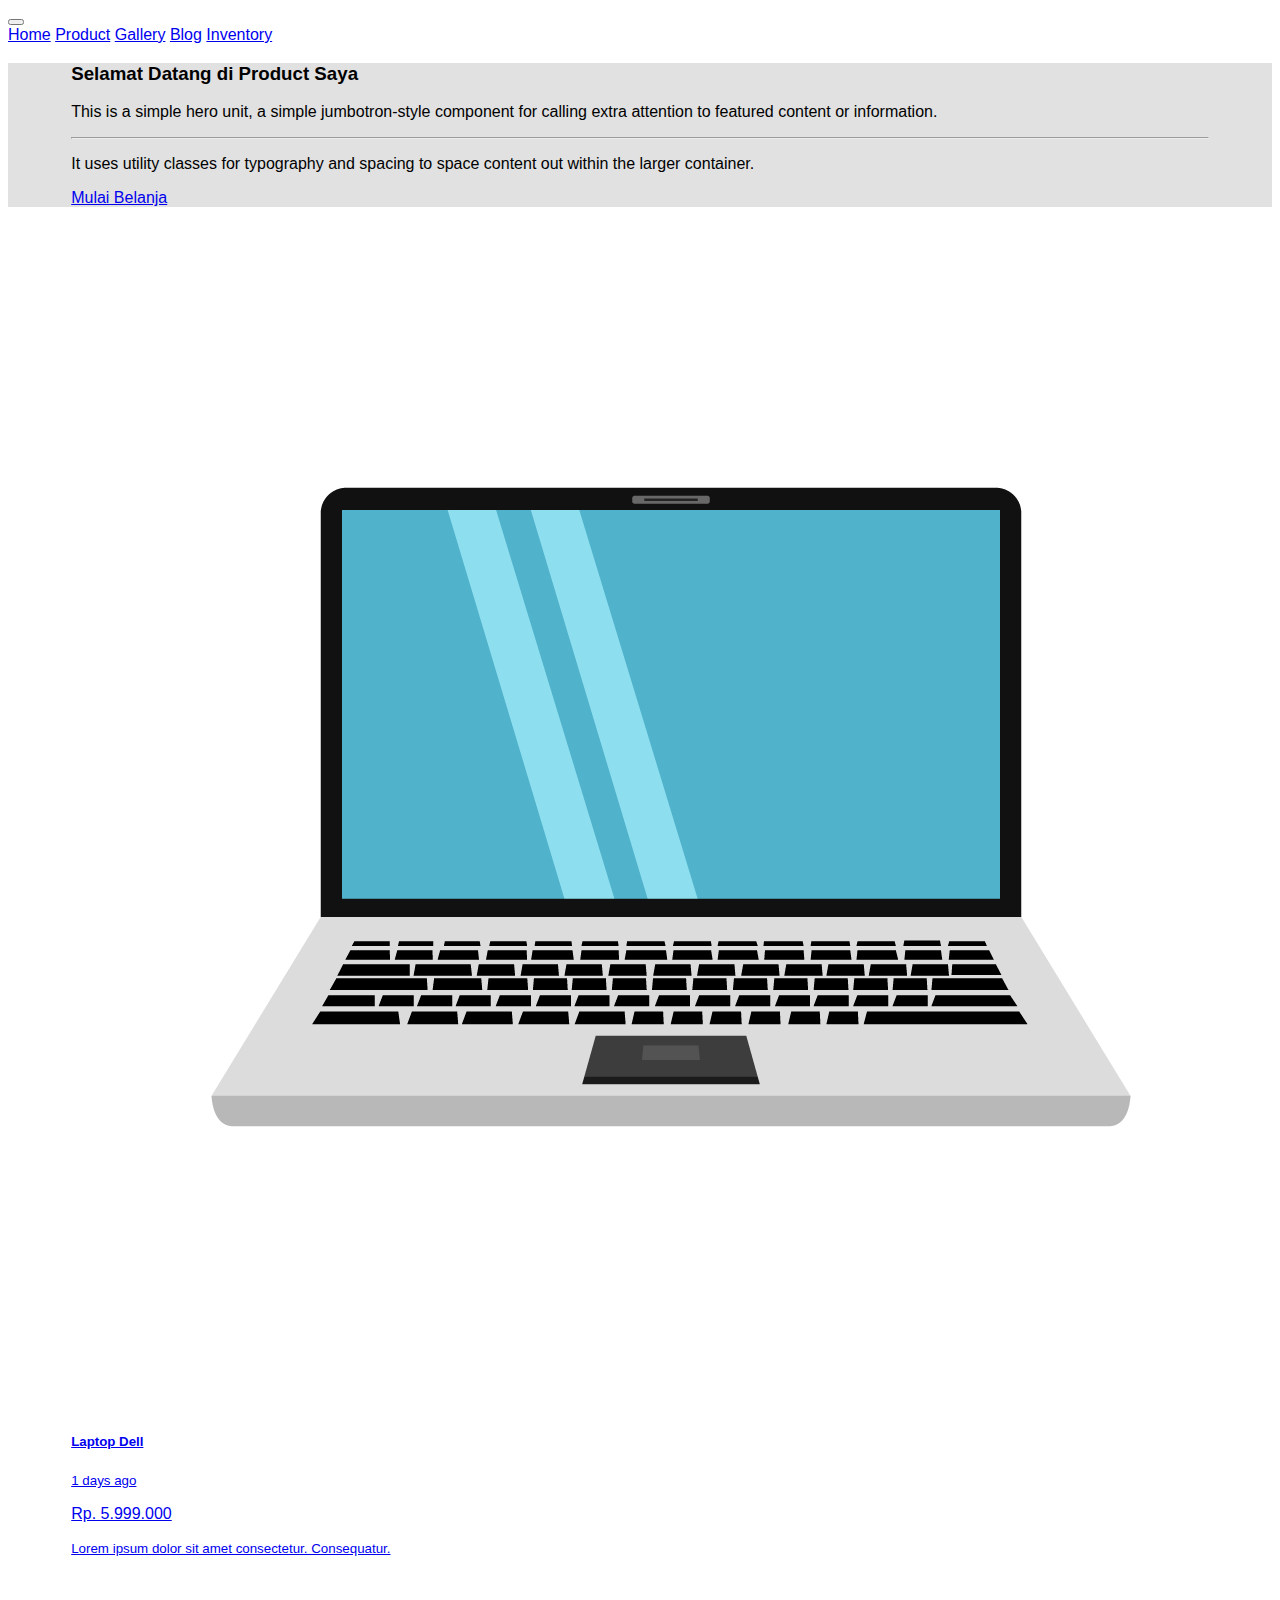
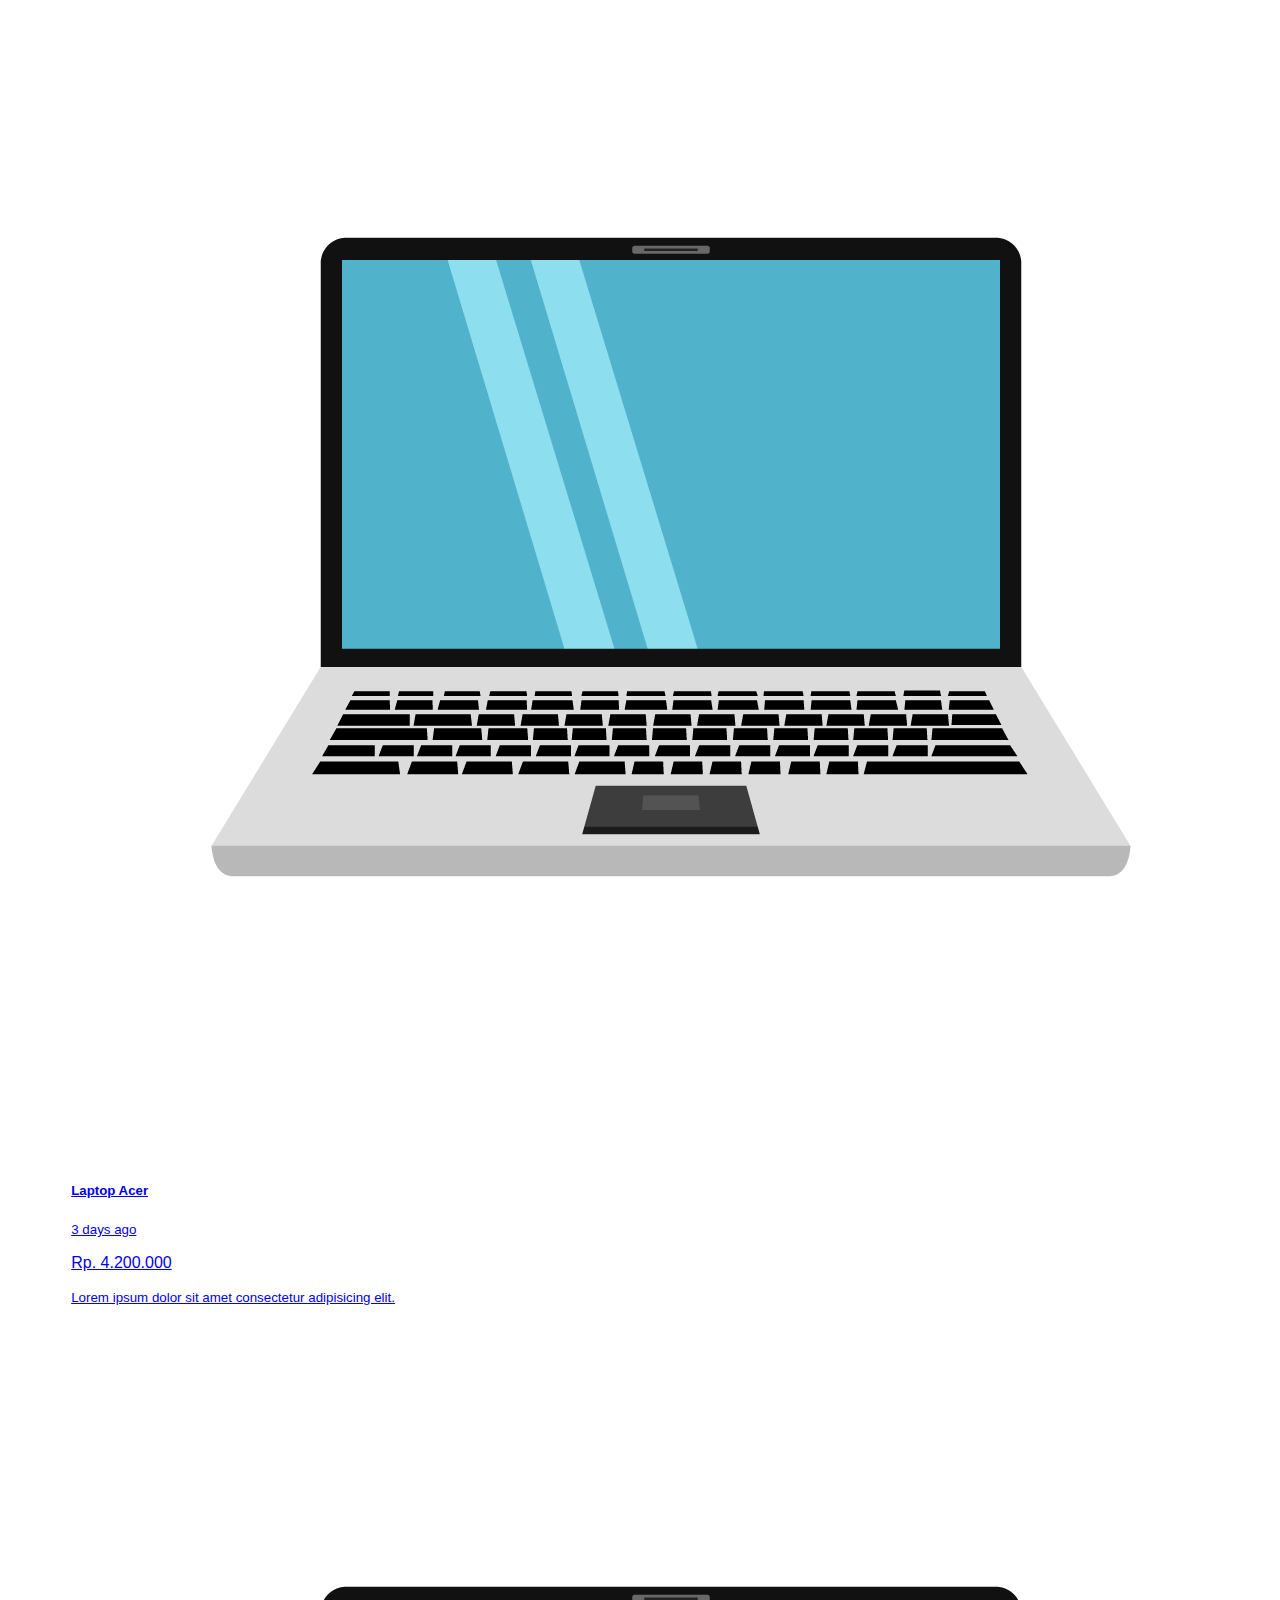
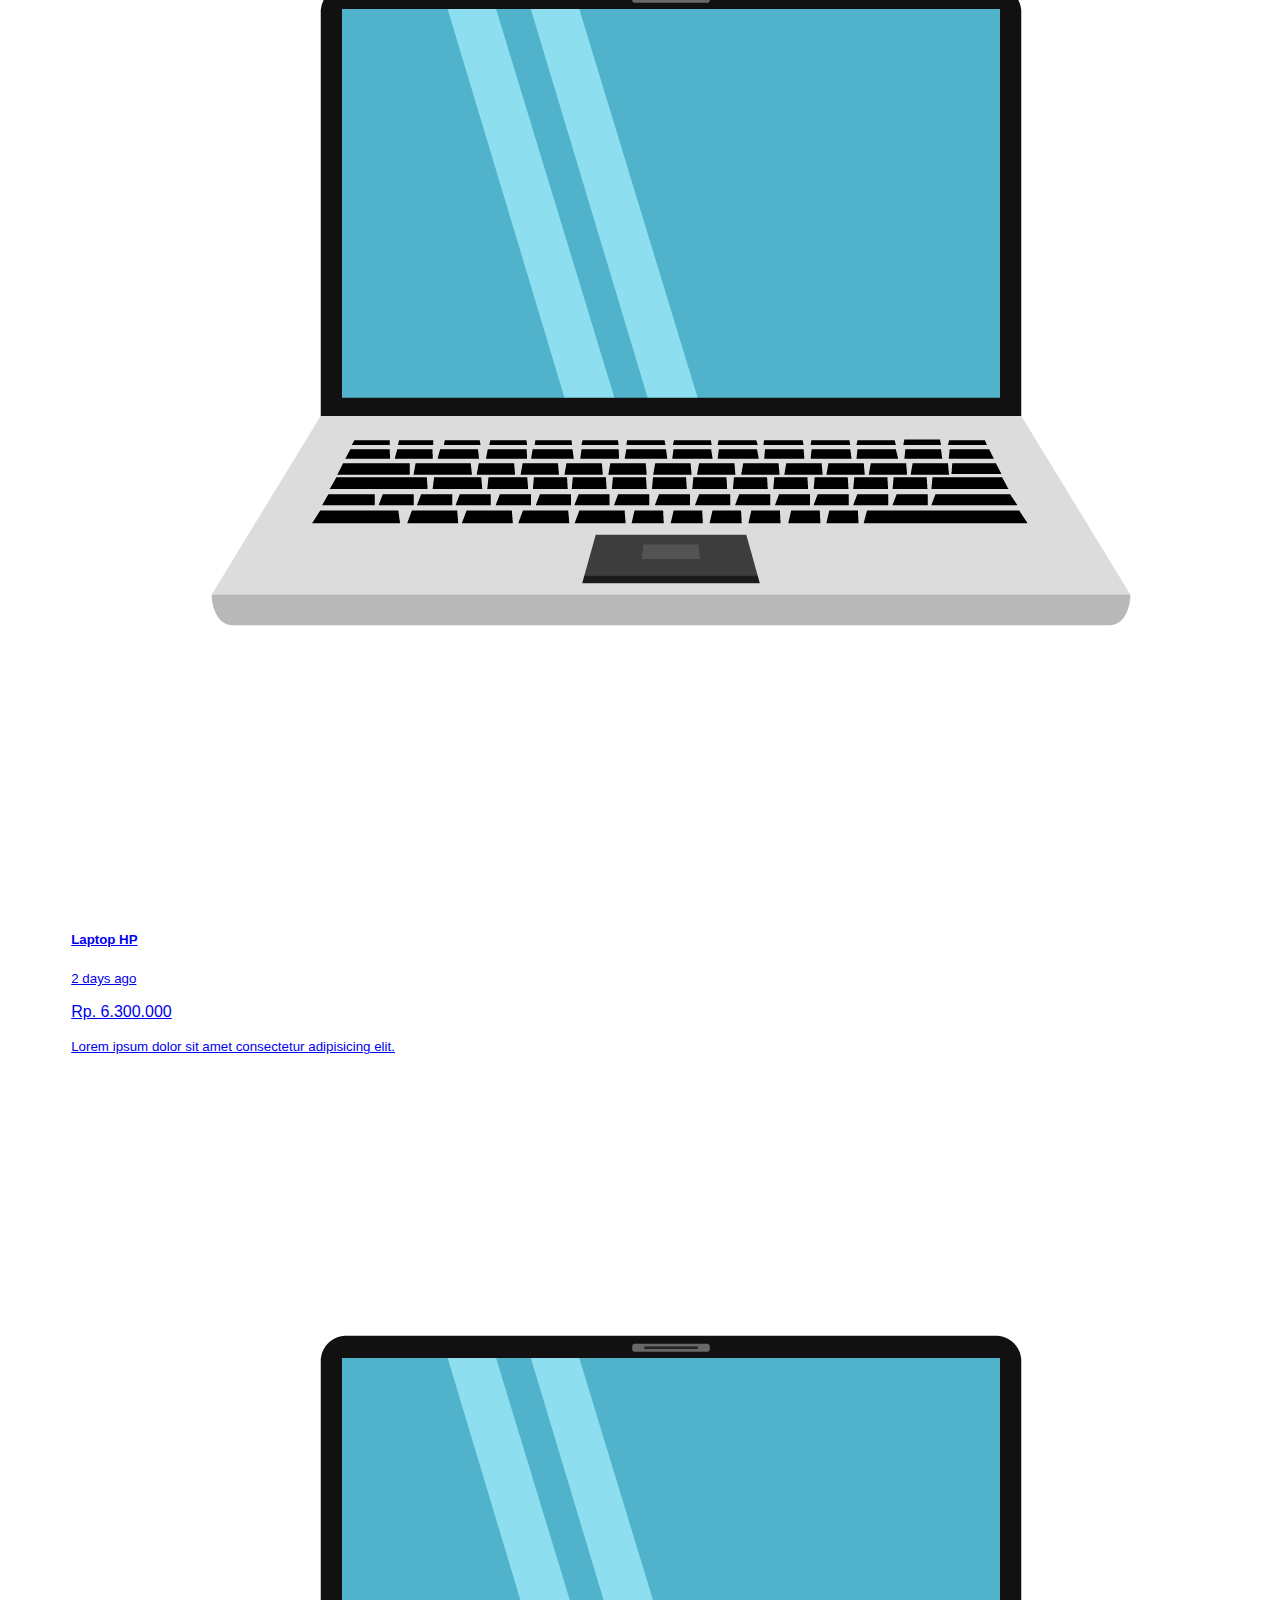
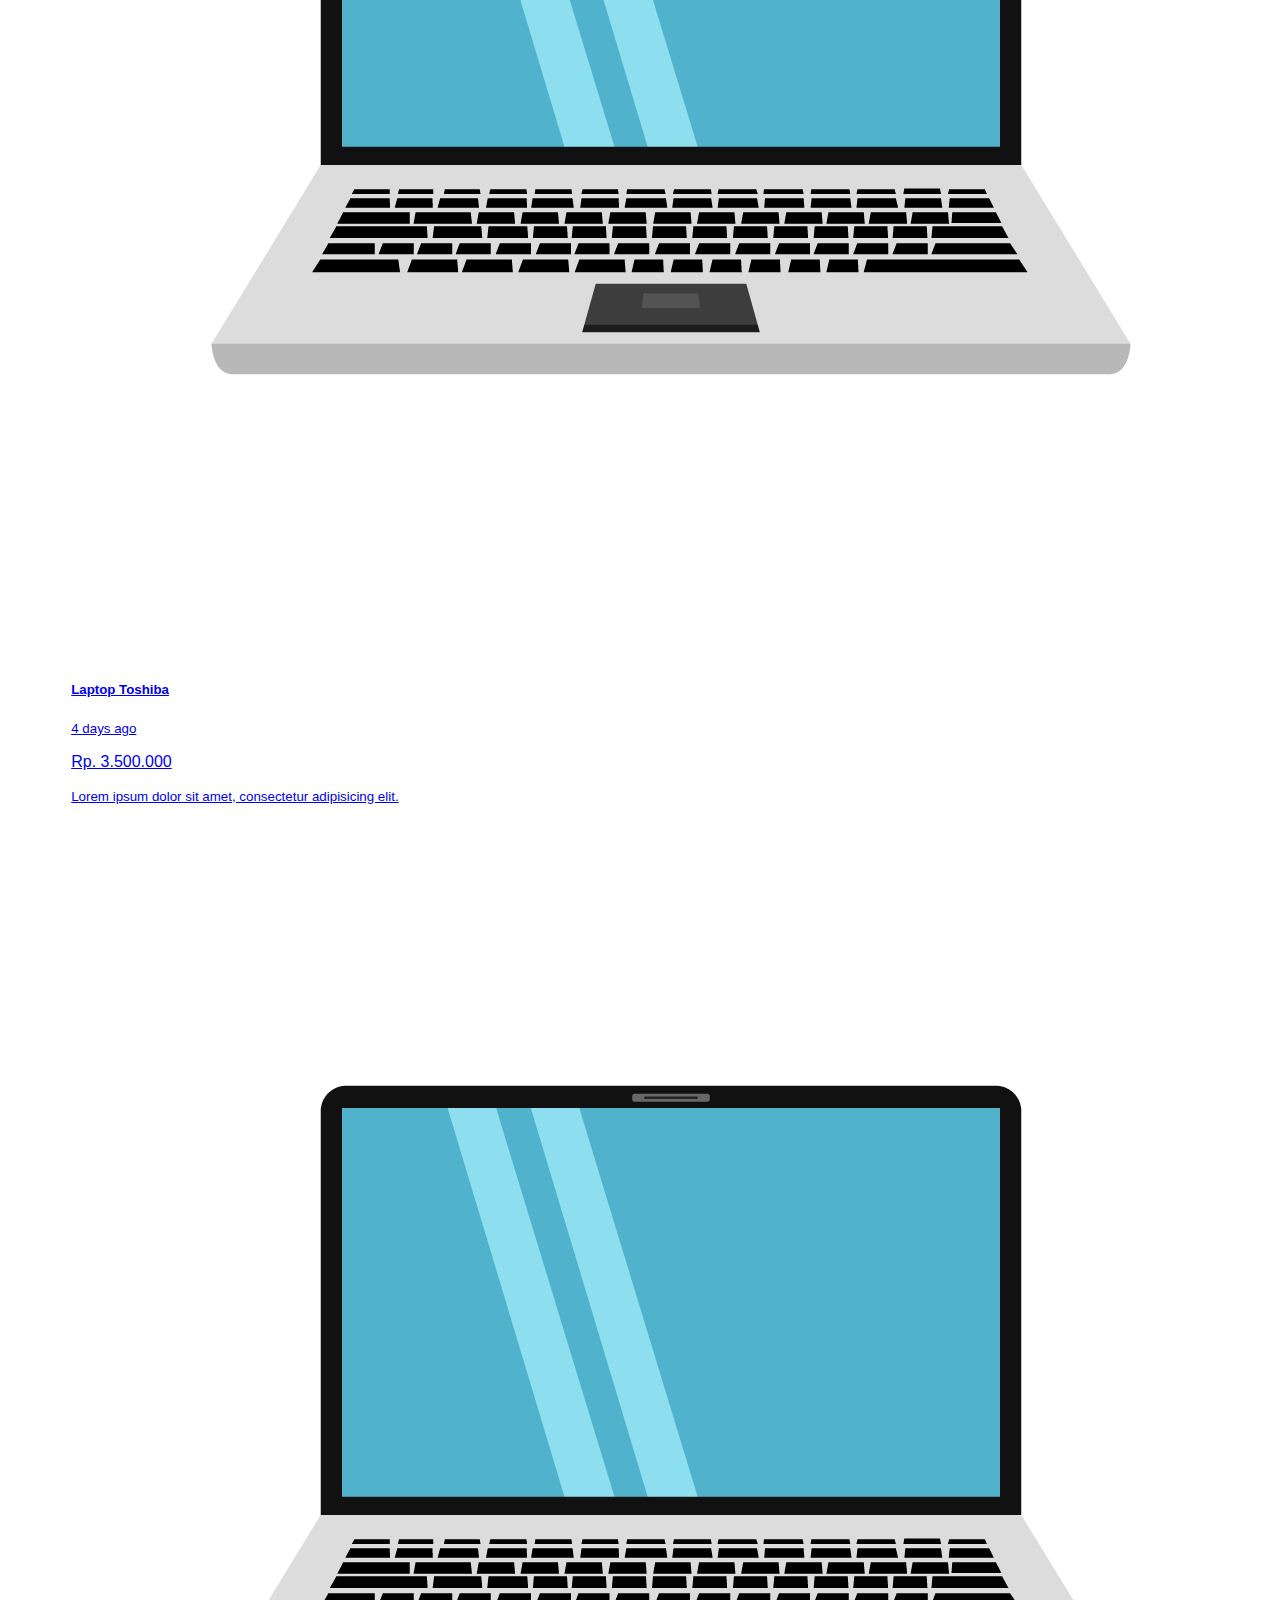
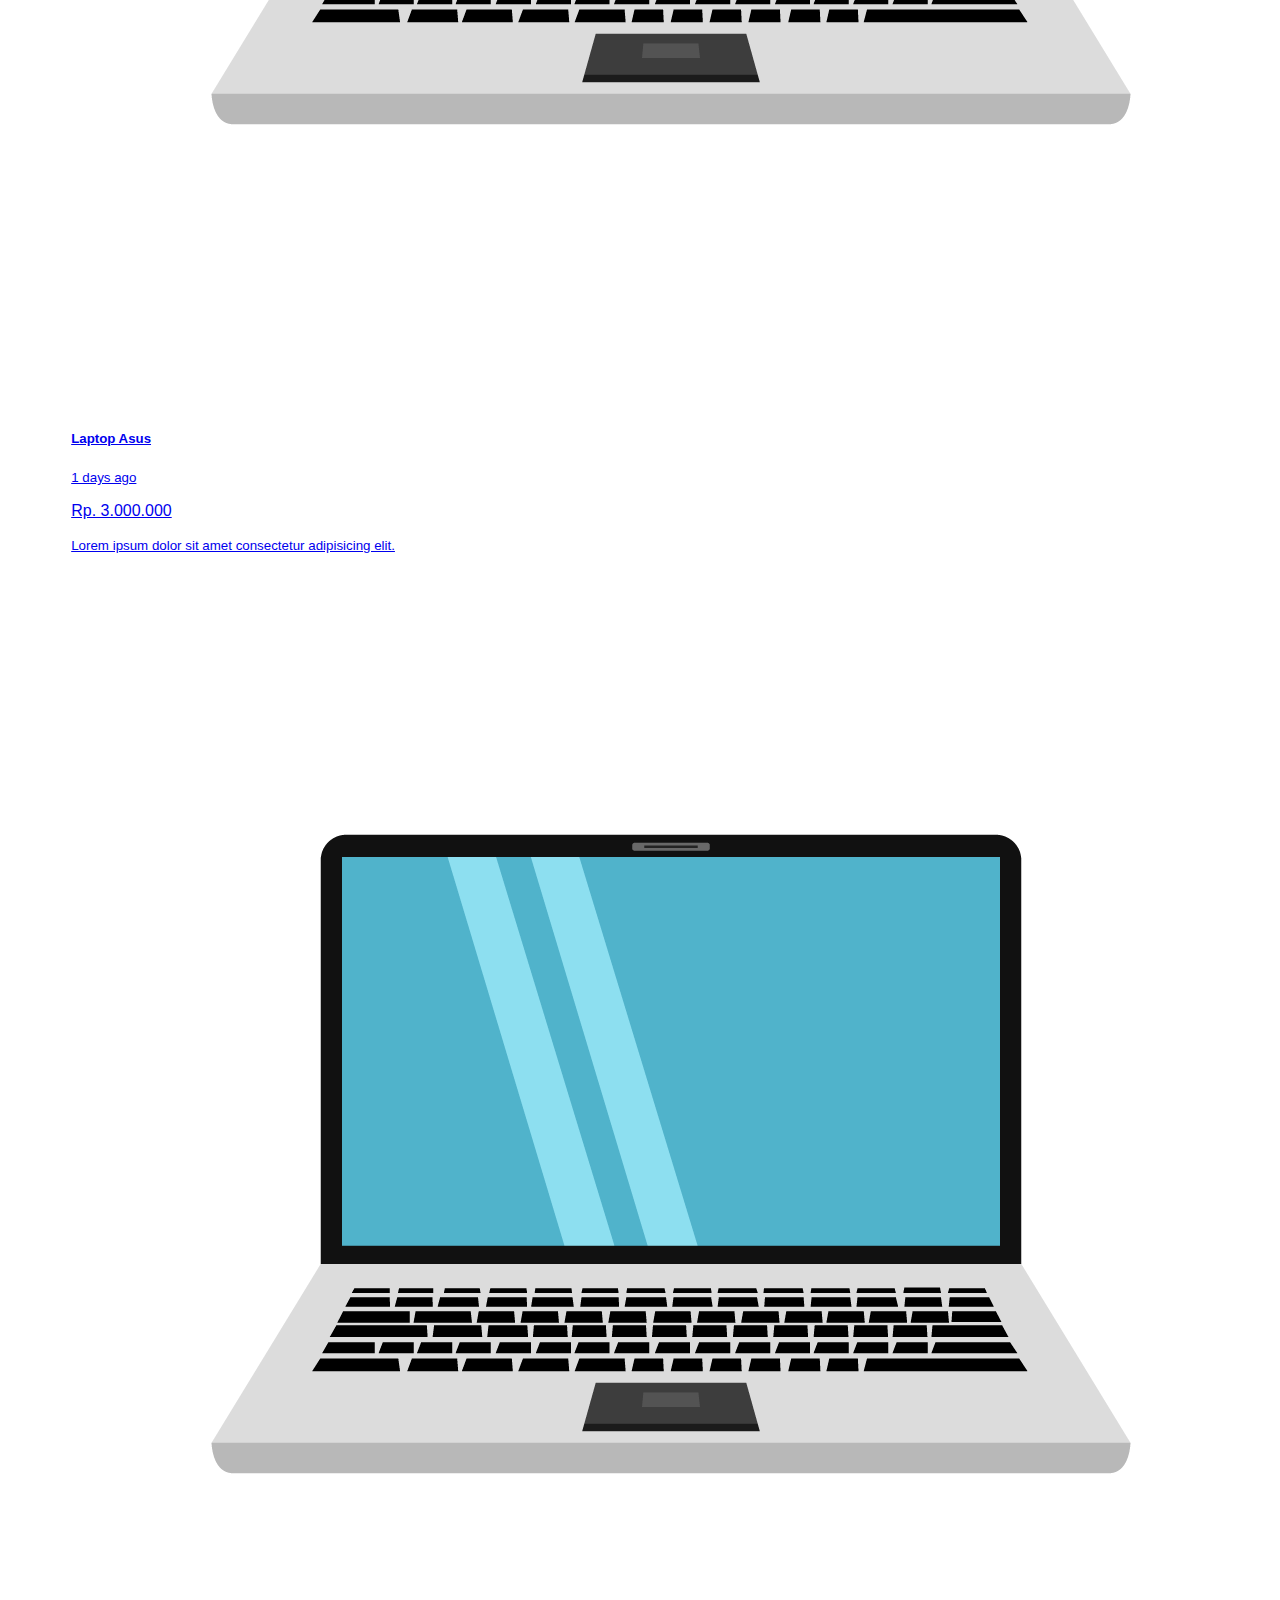
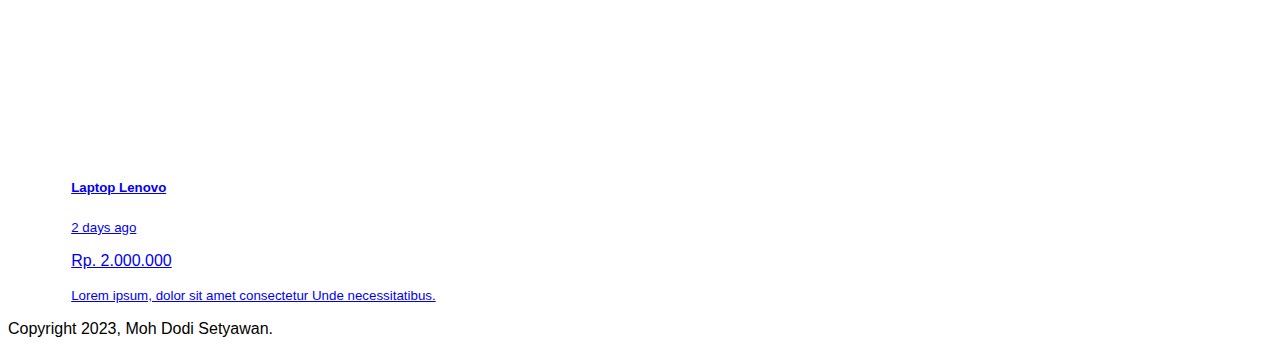
==== Product/product.html @ e1ab48ad "commit awal" ====
<!doctype html>
<html lang="en">
<head>
<meta charset="utf-8">
<meta name="viewport" content="width=device-width, initial-scale=1">

<style>
    body section{
        padding-left: 5%;
        padding-right: 5%;
    }
    section {
        min-height: 350px;
    }
    
</style>

<title>Product</title>
<link href="https://cdn.jsdelivr.net/npm/bootstrap@5.3.0-alpha1/dist/css/bootstrap.min.css" rel="stylesheet" integrity="sha384-GLhlTQ8iRABdZLl6O3oVMWSktQOp6b7In1Zl3/Jr59b6EGGoI1aFkw7cmDA6j6gD" crossorigin="anonymous">
</head>
<body class="mt-5" style="font-family: Arial, Helvetica, sans-serif;">

    <nav class="navbar fixed-top navbar-expand-lg navbar-dark bg-dark">
        <div class="container">
            <button class="navbar-toggler" type="button" data-bs-toggle="collapse" data-bs-target="#navbarNavAltMarkup" aria-controls="navbarNavAltMarkup" aria-expanded="false" aria-label="Toggle navigation">
            <span class="navbar-toggler-icon"></span>
            </button>
            <div class="collapse navbar-collapse" id="navbarNavAltMarkup">
            <div class="navbar-nav">
                <a class="nav-link" href="../index.html">Home</a>
                <a class="navbar-brand" href="#">Product</a>
                <a class="nav-link" href="#">Gallery</a>
                <a class="nav-link" href="#">Blog</a>
                <a class="nav-link" href="#">Inventory</a>
            </div>
            </div>
        </div>
    </nav> 
    

    <div class="jumbotron text-center pt-5 pb-5" style="background-color: rgb(225, 225, 225); padding-left: 5%; padding-right: 5%;">
        <h3 class="display-5">Selamat Datang di Product Saya</h3>
        <p class="lead">This is a simple hero unit, a simple jumbotron-style component for calling extra attention to featured content or information.</p>
        <hr class="my-3">
        <p>It uses utility classes for typography and spacing to space content out within the larger container.</p>
        <a class="btn btn-dark btn-lg" href="#product" role="button">Mulai Belanja</a>
    </div>


    <section id="product" class="product bg-secondary pb-4 pt-5">
        <div class="row mb-4">
            <div class="col-md">
                <div class="card">
                    <img src="../img/thumbs/1.png" class="card-img-top" alt="...">
                    <div class="card-body bg-info">
                        <a href="#" class="list-group-item list-group-item-action active">
                            <div class="d-flex w-100 justify-content-between">
                              <h5 class="mb-1">Laptop Dell</h5>
                              <small>1 days ago</small>
                            </div>
                            <p class="mb-1">Rp. 5.999.000</p>
                            <small>Lorem ipsum dolor sit amet consectetur. Consequatur.</small>
                        </a>
                    </div>
                </div>
            </div>
            <div class="col-md">
                <div class="card">
                    <img src="../img/thumbs/1.png" class="card-img-top" alt="...">
                    <div class="card-body bg-info">
                        <a href="#" class="list-group-item list-group-item-action active">
                            <div class="d-flex w-100 justify-content-between">
                              <h5 class="mb-1">Laptop Acer</h5>
                              <small>3 days ago</small>
                            </div>
                            <p class="mb-1">Rp. 4.200.000</p>
                            <small>Lorem ipsum dolor sit amet consectetur adipisicing elit.</small>
                        </a>
                    </div>
                </div>
            </div>
            <div class="col-md">
                <div class="card">
                    <img src="../img/thumbs/1.png" class="card-img-top" alt="...">
                    <div class="card-body bg-info">
                        <a href="#" class="list-group-item list-group-item-action active">
                            <div class="d-flex w-100 justify-content-between">
                              <h5 class="mb-1">Laptop HP</h5>
                              <small>2 days ago</small>
                            </div>
                            <p class="mb-1">Rp. 6.300.000</p>
                            <small>Lorem ipsum dolor sit amet consectetur adipisicing elit.</small>
                        </a>
                    </div>
                </div>
            </div>
        </div>


        <div class="row mb-4">
            <div class="col-md">
                <div class="card">
                    <img src="../img/thumbs/1.png" class="card-img-top" alt="...">
                    <div class="card-body bg-info">
                        <a href="#" class="list-group-item list-group-item-action active">
                            <div class="d-flex w-100 justify-content-between">
                              <h5 class="mb-1">Laptop Toshiba</h5>
                              <small>4 days ago</small>
                            </div>
                            <p class="mb-1">Rp. 3.500.000</p>
                            <small>Lorem ipsum dolor sit amet, consectetur adipisicing elit.</small>
                        </a>
                    </div>
                </div>
            </div>
            <div class="col-md">
                <div class="card">
                    <img src="../img/thumbs/1.png" class="card-img-top" alt="...">
                    <div class="card-body bg-info">
                        <a href="#" class="list-group-item list-group-item-action active">
                            <div class="d-flex w-100 justify-content-between">
                              <h5 class="mb-1">Laptop Asus</h5>
                              <small>1 days ago</small>
                            </div>
                            <p class="mb-1">Rp. 3.000.000</p>
                            <small>Lorem ipsum dolor sit amet consectetur adipisicing elit.</small>
                        </a>
                    </div>
                </div>
            </div>
            <div class="col-md">
                <div class="card">
                    <img src="../img/thumbs/1.png" class="card-img-top" alt="...">
                    <div class="card-body bg-info">
                        <a href="#" class="list-group-item list-group-item-action active">
                            <div class="d-flex w-100 justify-content-between">
                              <h5 class="mb-1">Laptop Lenovo</h5>
                              <small>2 days ago</small>
                            </div>
                            <p class="mb-1">Rp. 2.000.000</p>
                            <small>Lorem ipsum, dolor sit amet consectetur Unde necessitatibus.</small>
                        </a>
                    </div>
                </div>
            </div>
        </div>

        </div>
    </section>


    <footer class="bg-dark text-white">
        <div class="container" style="width: auto;" >
            <div class="row pt-3">
                <div class="col text-center">
                    <p>Copyright 2023, Moh Dodi Setyawan.</p>
                </div>
            </div>
        </div>
    </footer>
    



    <script src="https://cdn.jsdelivr.net/npm/bootstrap@5.3.0-alpha1/dist/js/bootstrap.bundle.min.js" integrity="sha384-w76AqPfDkMBDXo30jS1Sgez6pr3x5MlQ1ZAGC+nuZB+EYdgRZgiwxhTBTkF7CXvN" crossorigin="anonymous"></script>
    <script src="https://cdn.jsdelivr.net/npm/@popperjs/core@2.11.6/dist/umd/popper.min.js" integrity="sha384-oBqDVmMz9ATKxIep9tiCxS/Z9fNfEXiDAYTujMAeBAsjFuCZSmKbSSUnQlmh/jp3" crossorigin="anonymous"></script>
    <script src="https://cdn.jsdelivr.net/npm/bootstrap@5.3.0-alpha1/dist/js/bootstrap.min.js" integrity="sha384-mQ93GR66B00ZXjt0YO5KlohRA5SY2XofN4zfuZxLkoj1gXtW8ANNCe9d5Y3eG5eD" crossorigin="anonymous"></script>

</body>
</html>
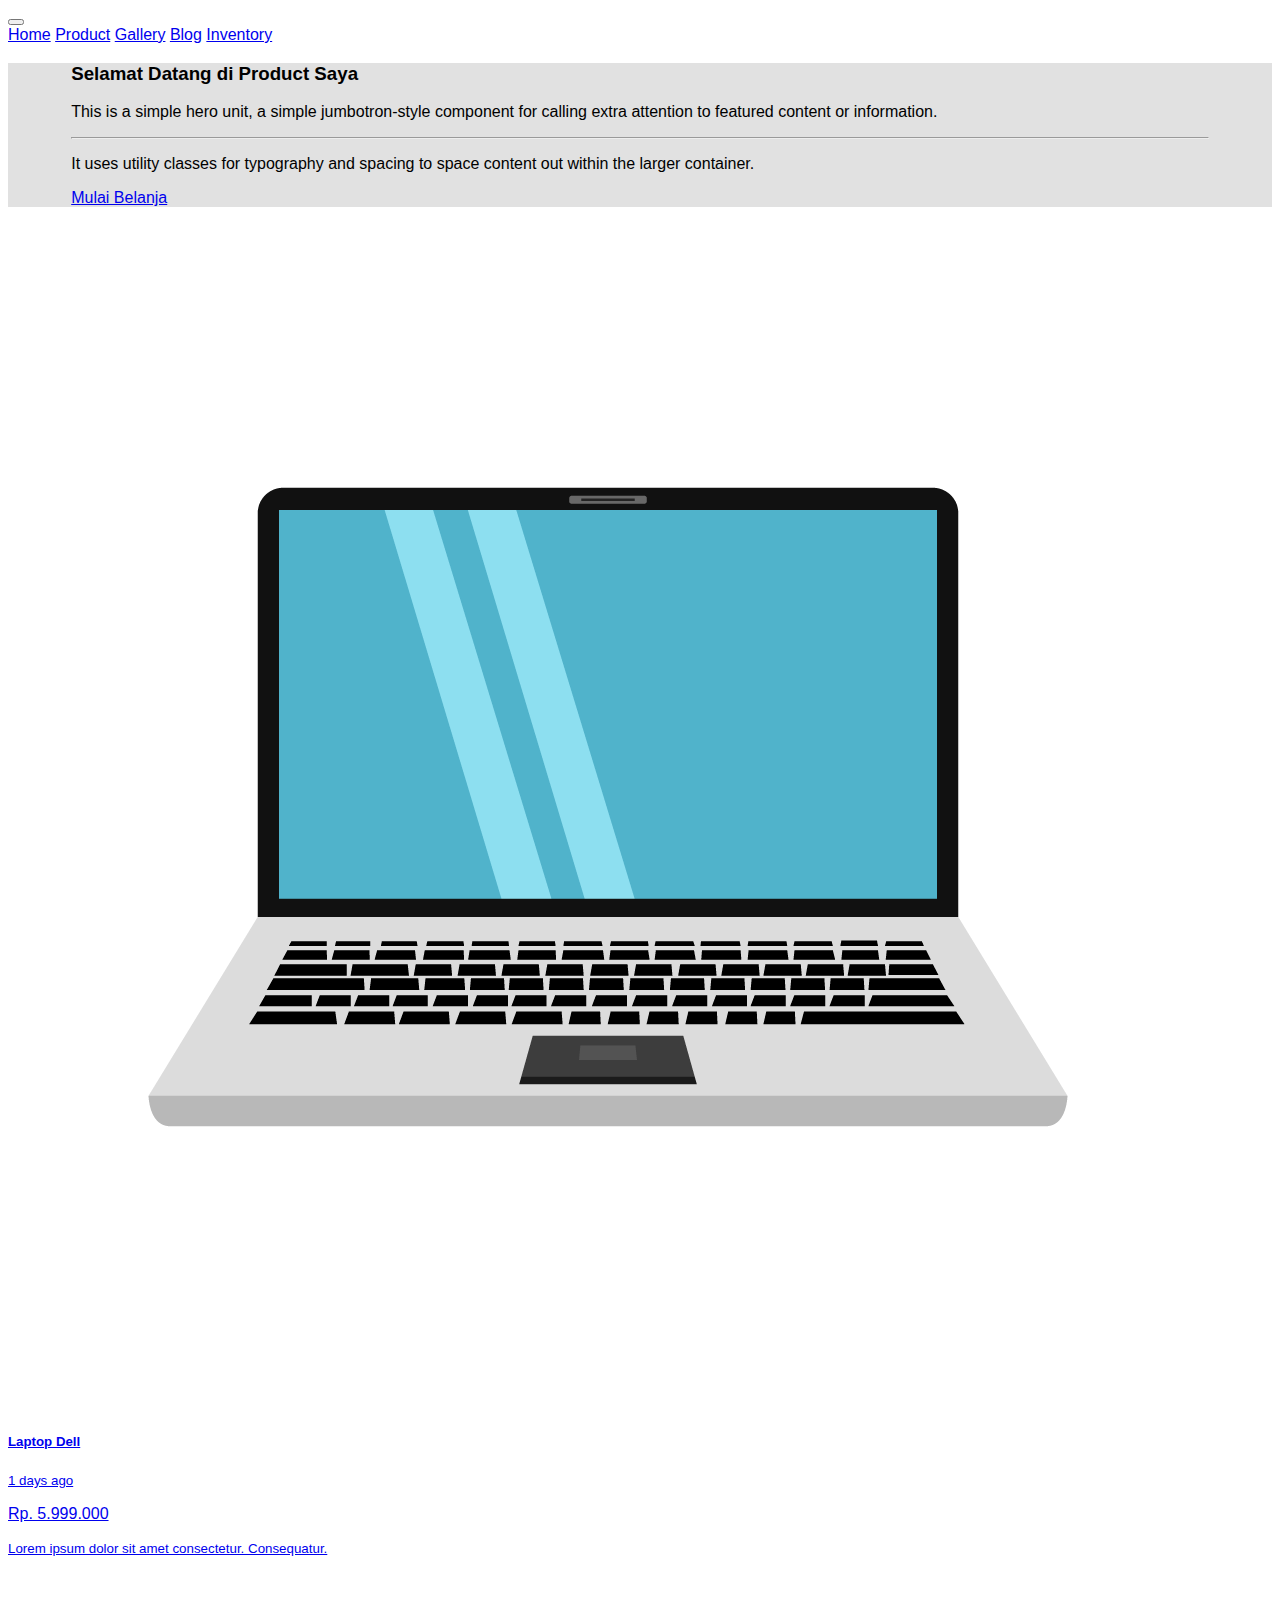
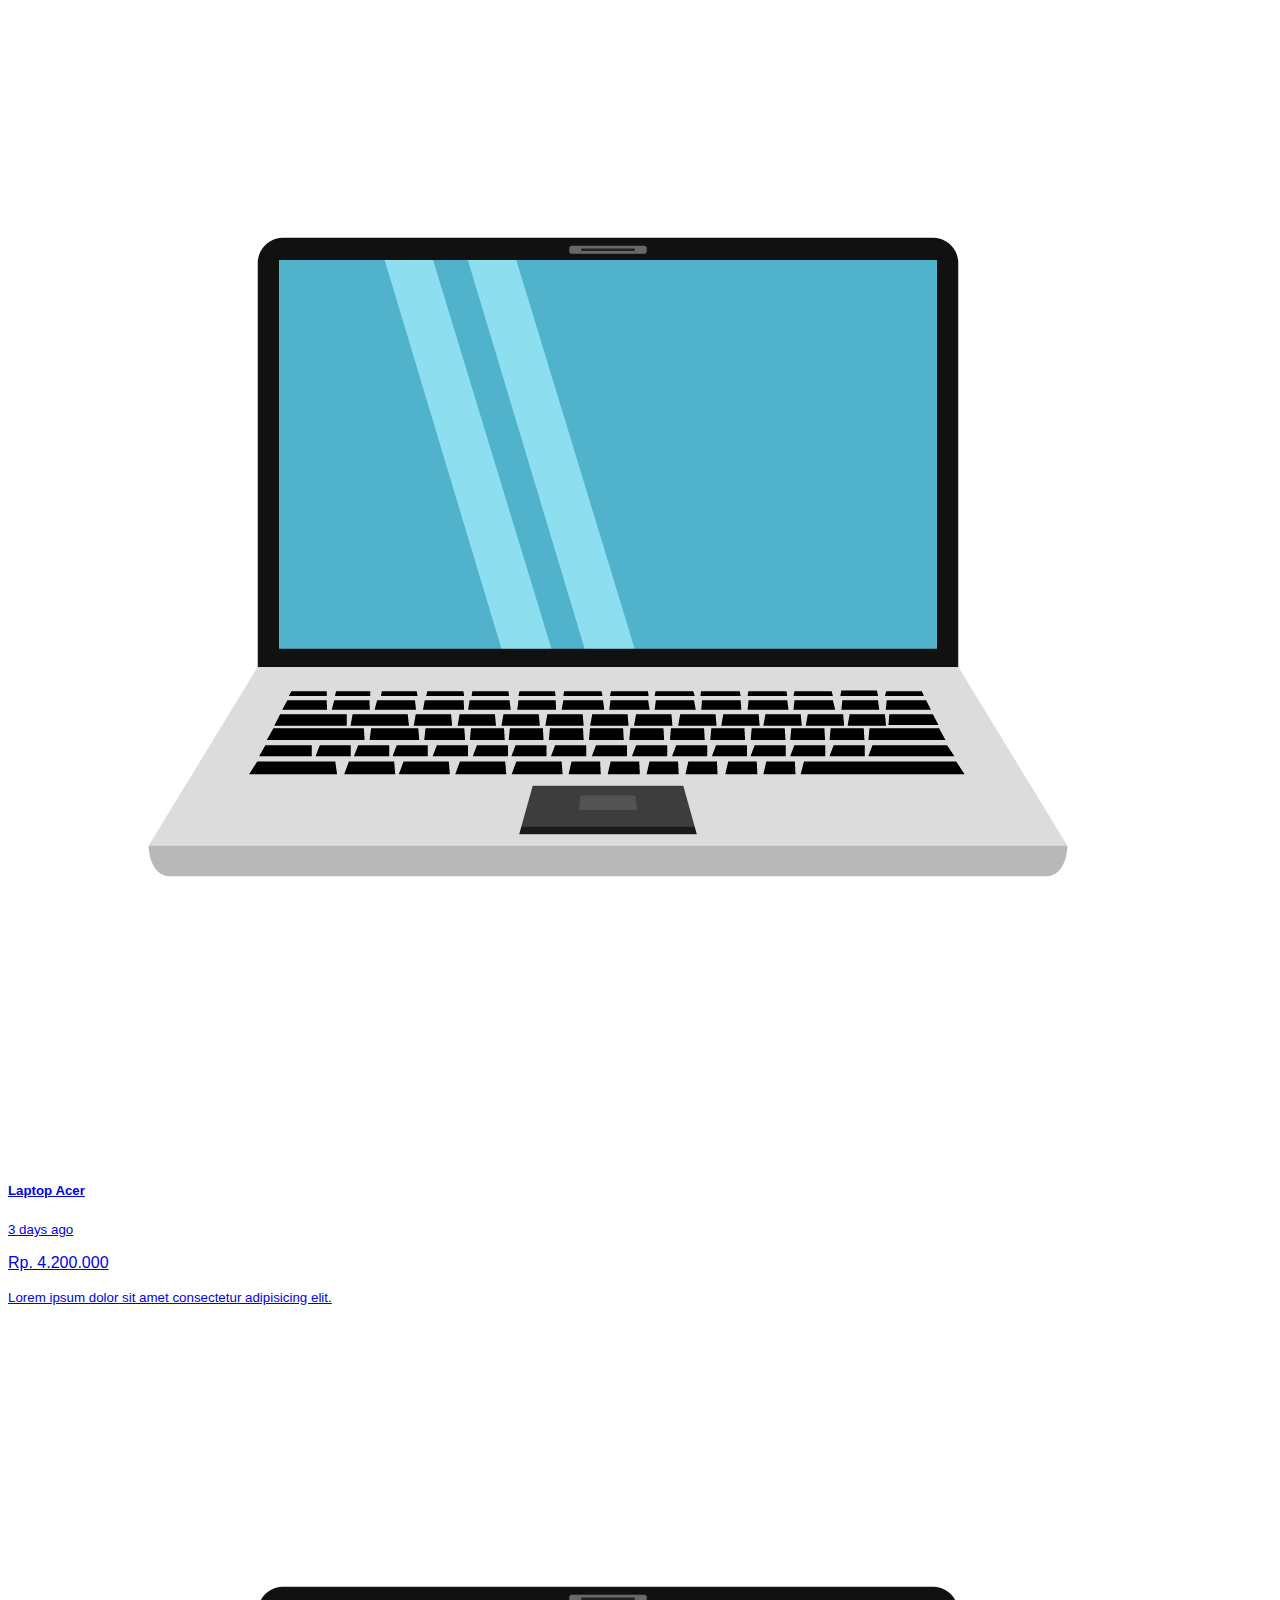
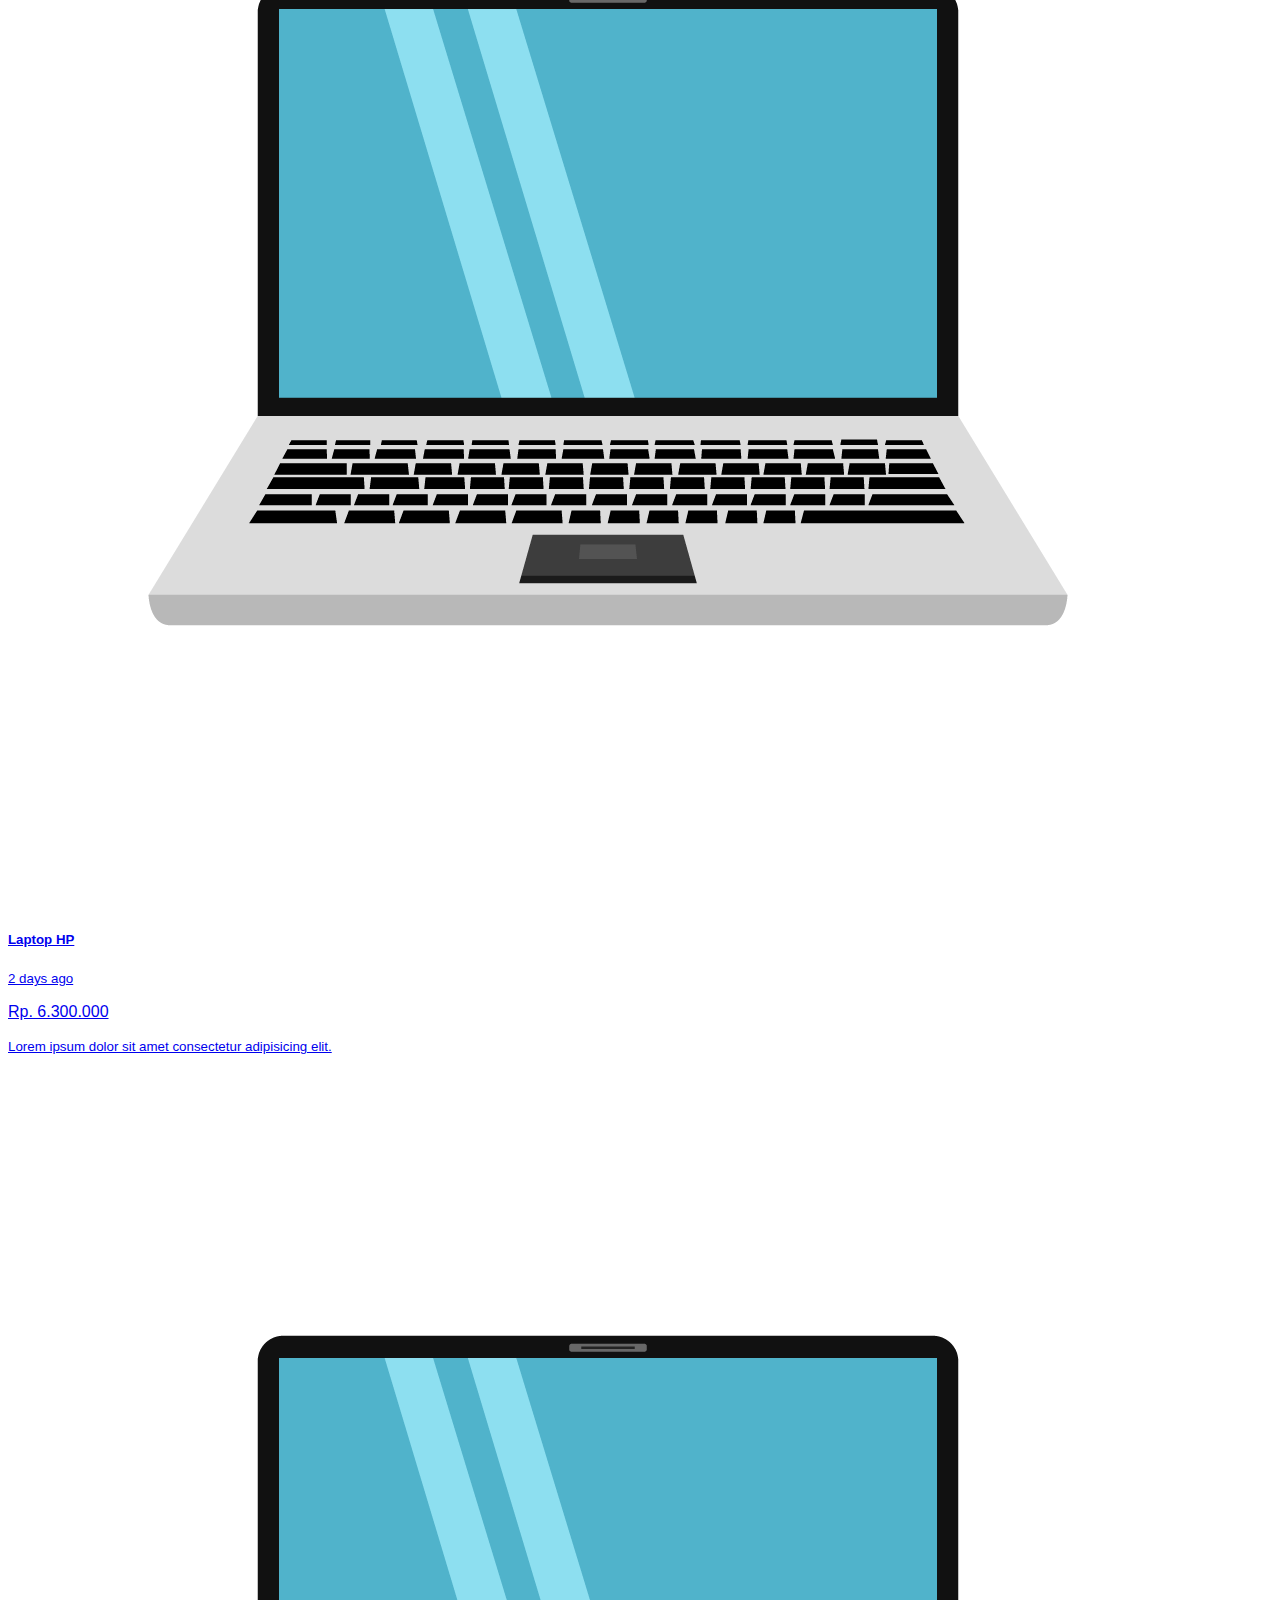
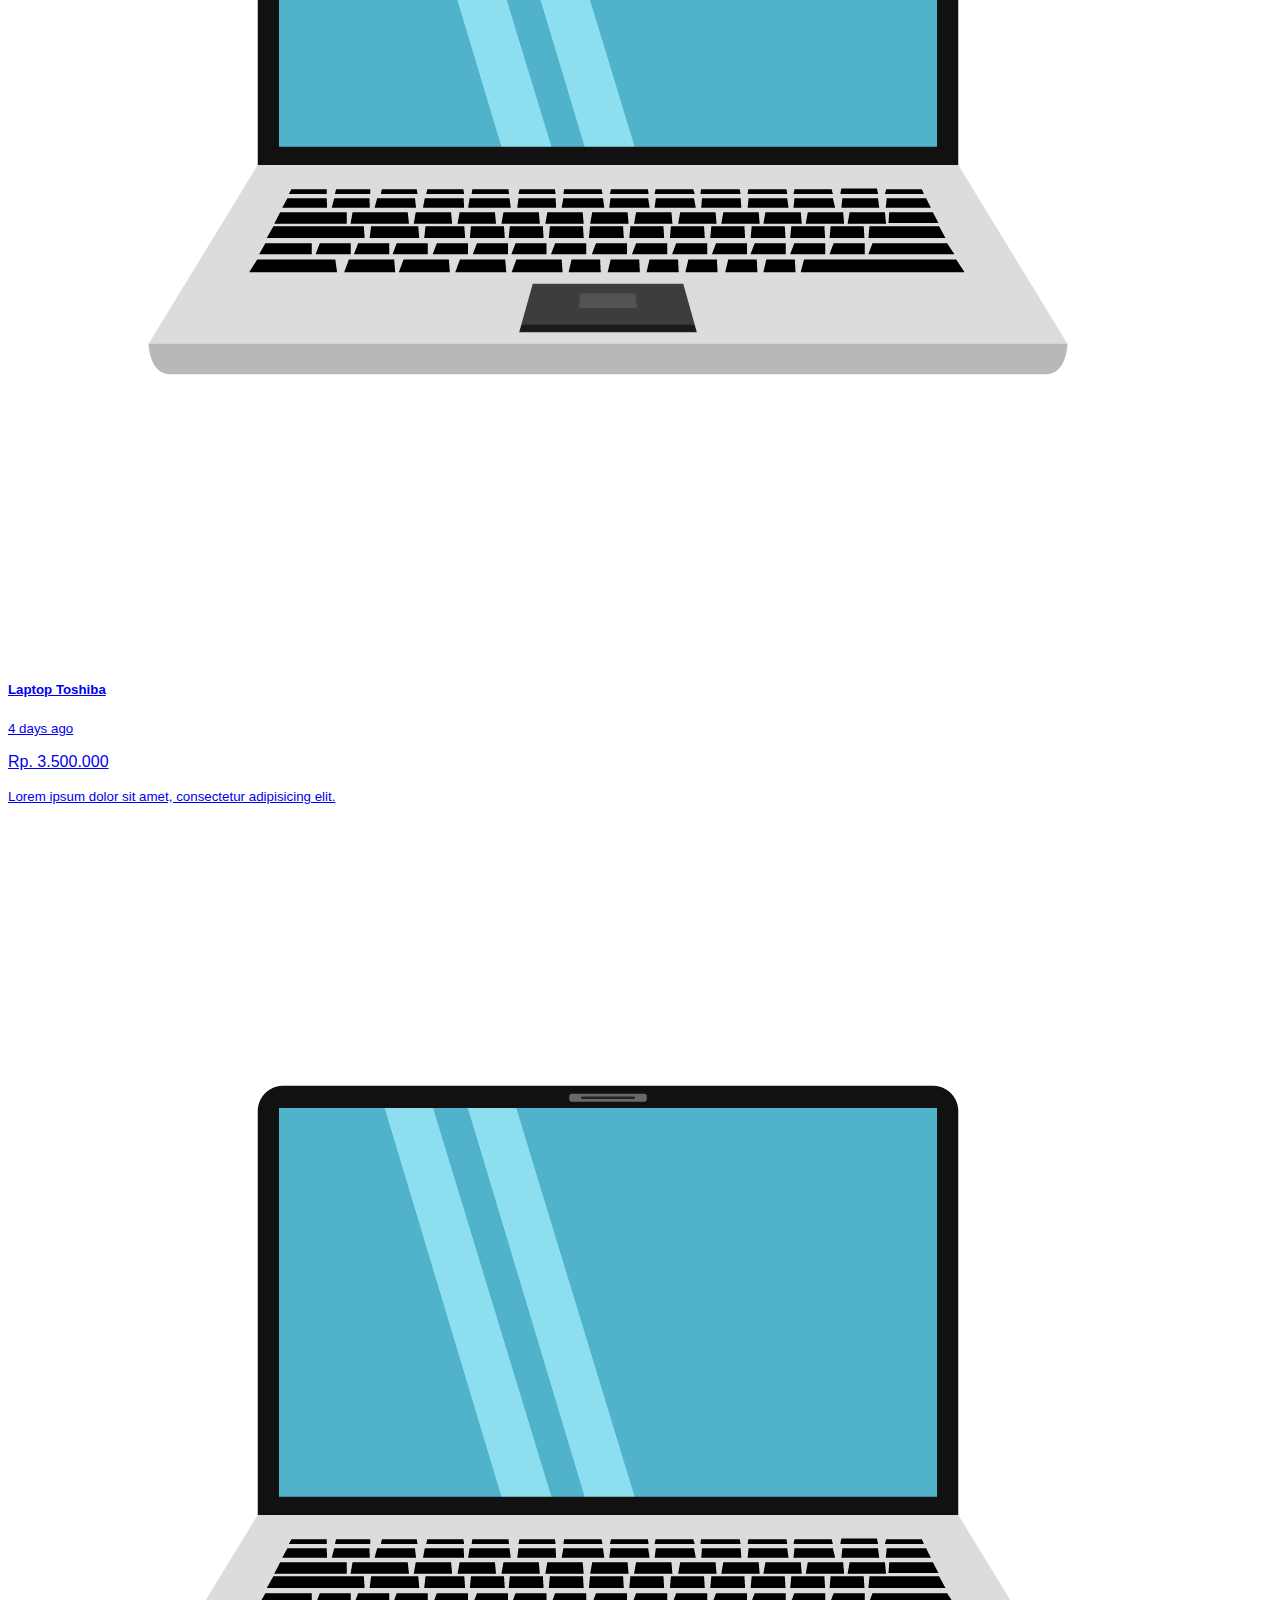
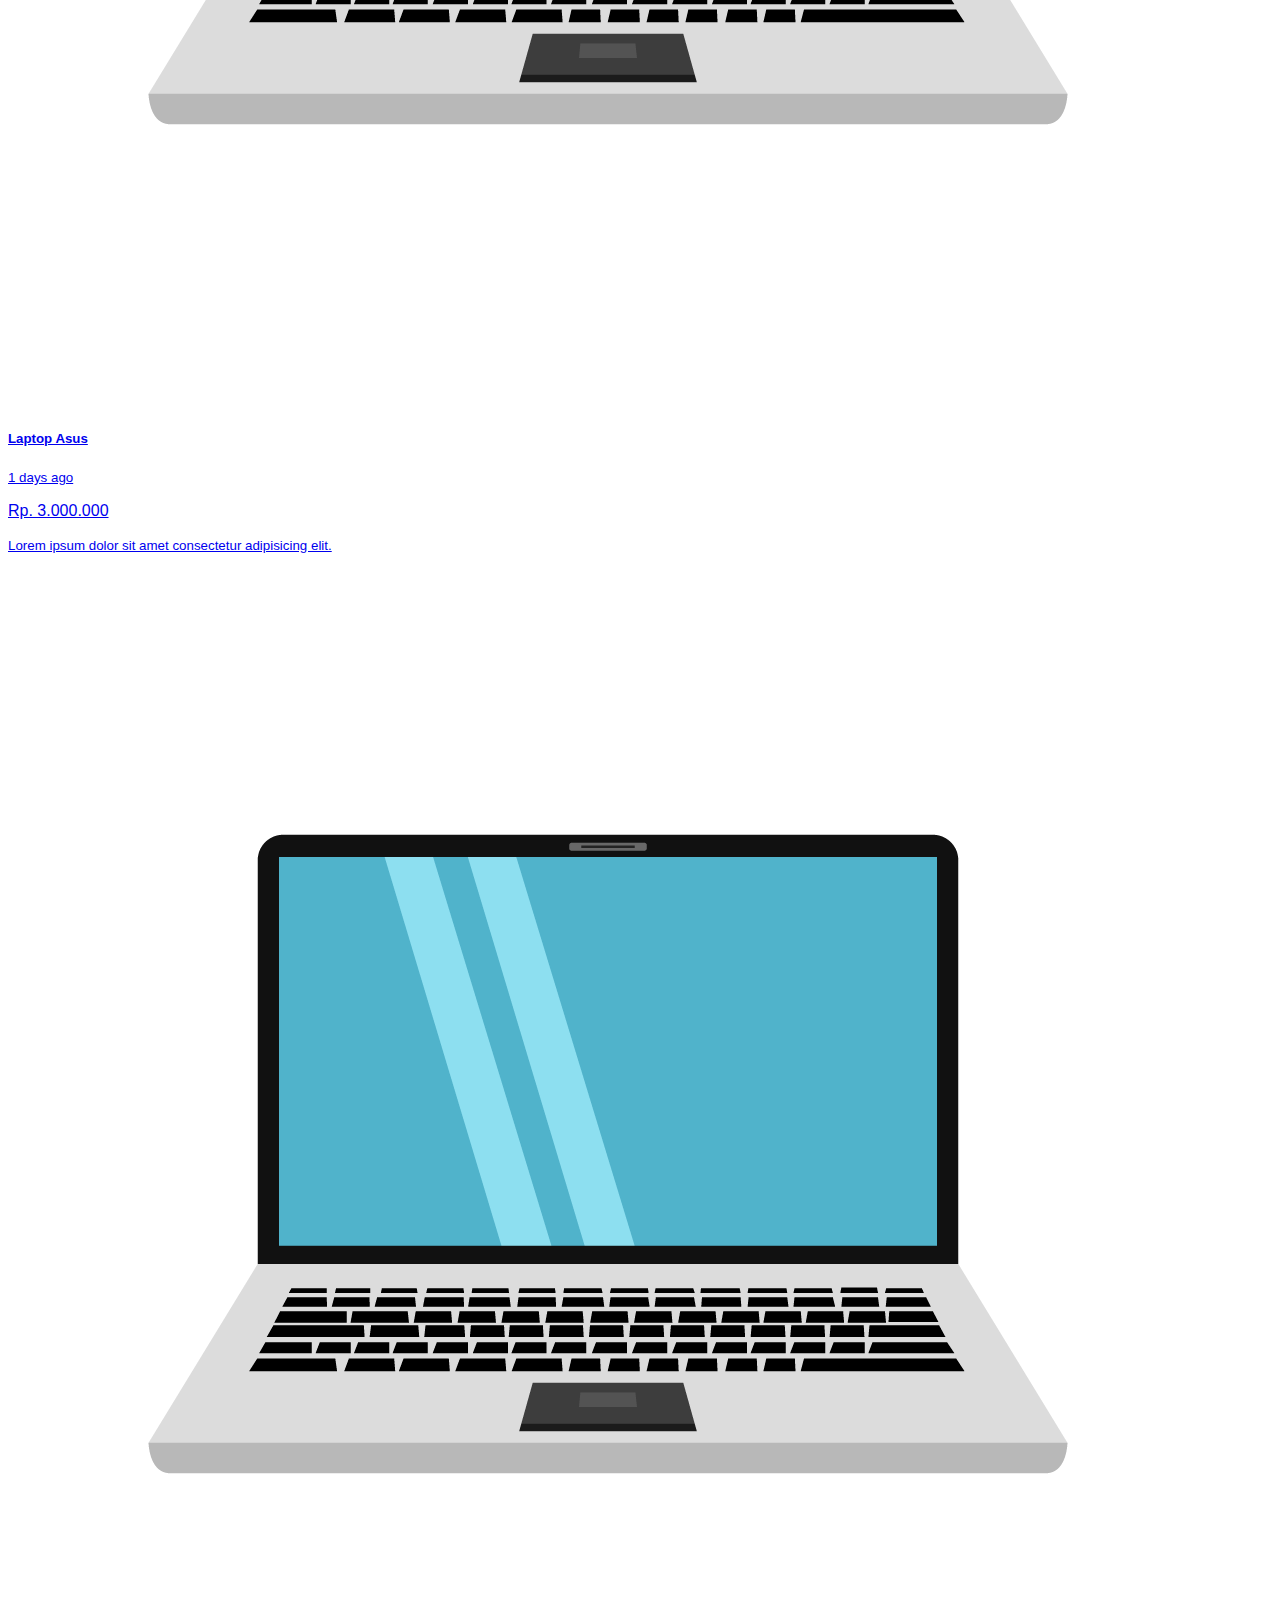
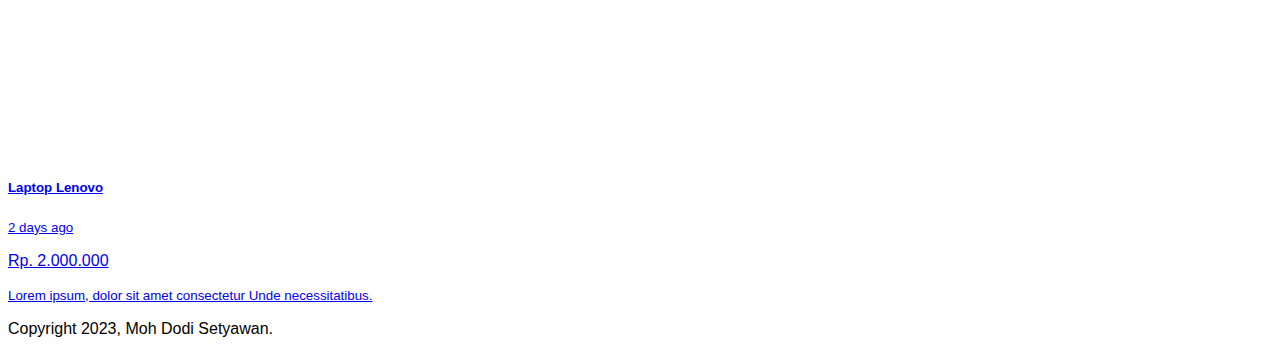
==== commit c0ab3e74: "menambahkan file style di folder product" ====
--- a/Product/product.html
+++ b/Product/product.html
@@ -4,16 +4,7 @@
 <meta charset="utf-8">
 <meta name="viewport" content="width=device-width, initial-scale=1">
 
-<style>
-    body section{
-        padding-left: 5%;
-        padding-right: 5%;
-    }
-    section {
-        min-height: 350px;
-    }
-    
-</style>
+<style src="style.css"></style>
 
 <title>Product</title>
 <link href="https://cdn.jsdelivr.net/npm/bootstrap@5.3.0-alpha1/dist/css/bootstrap.min.css" rel="stylesheet" integrity="sha384-GLhlTQ8iRABdZLl6O3oVMWSktQOp6b7In1Zl3/Jr59b6EGGoI1aFkw7cmDA6j6gD" crossorigin="anonymous">
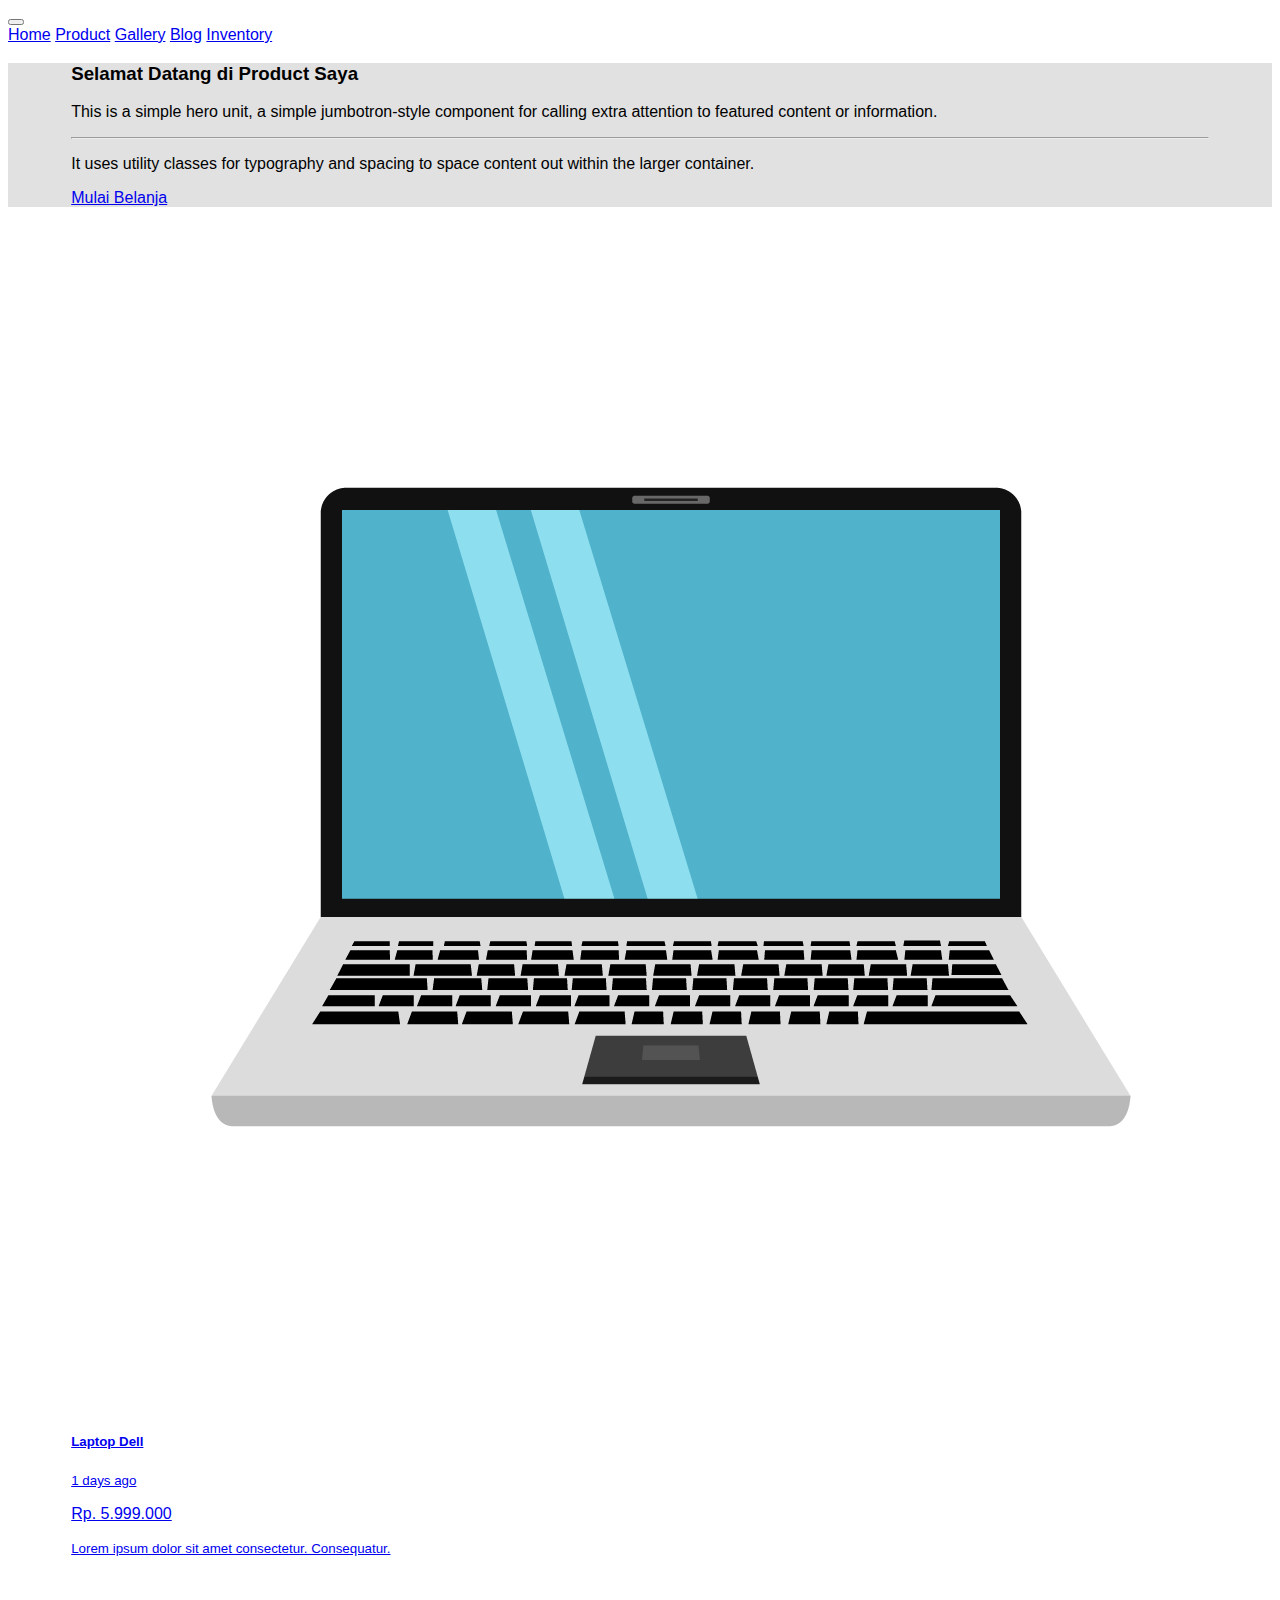
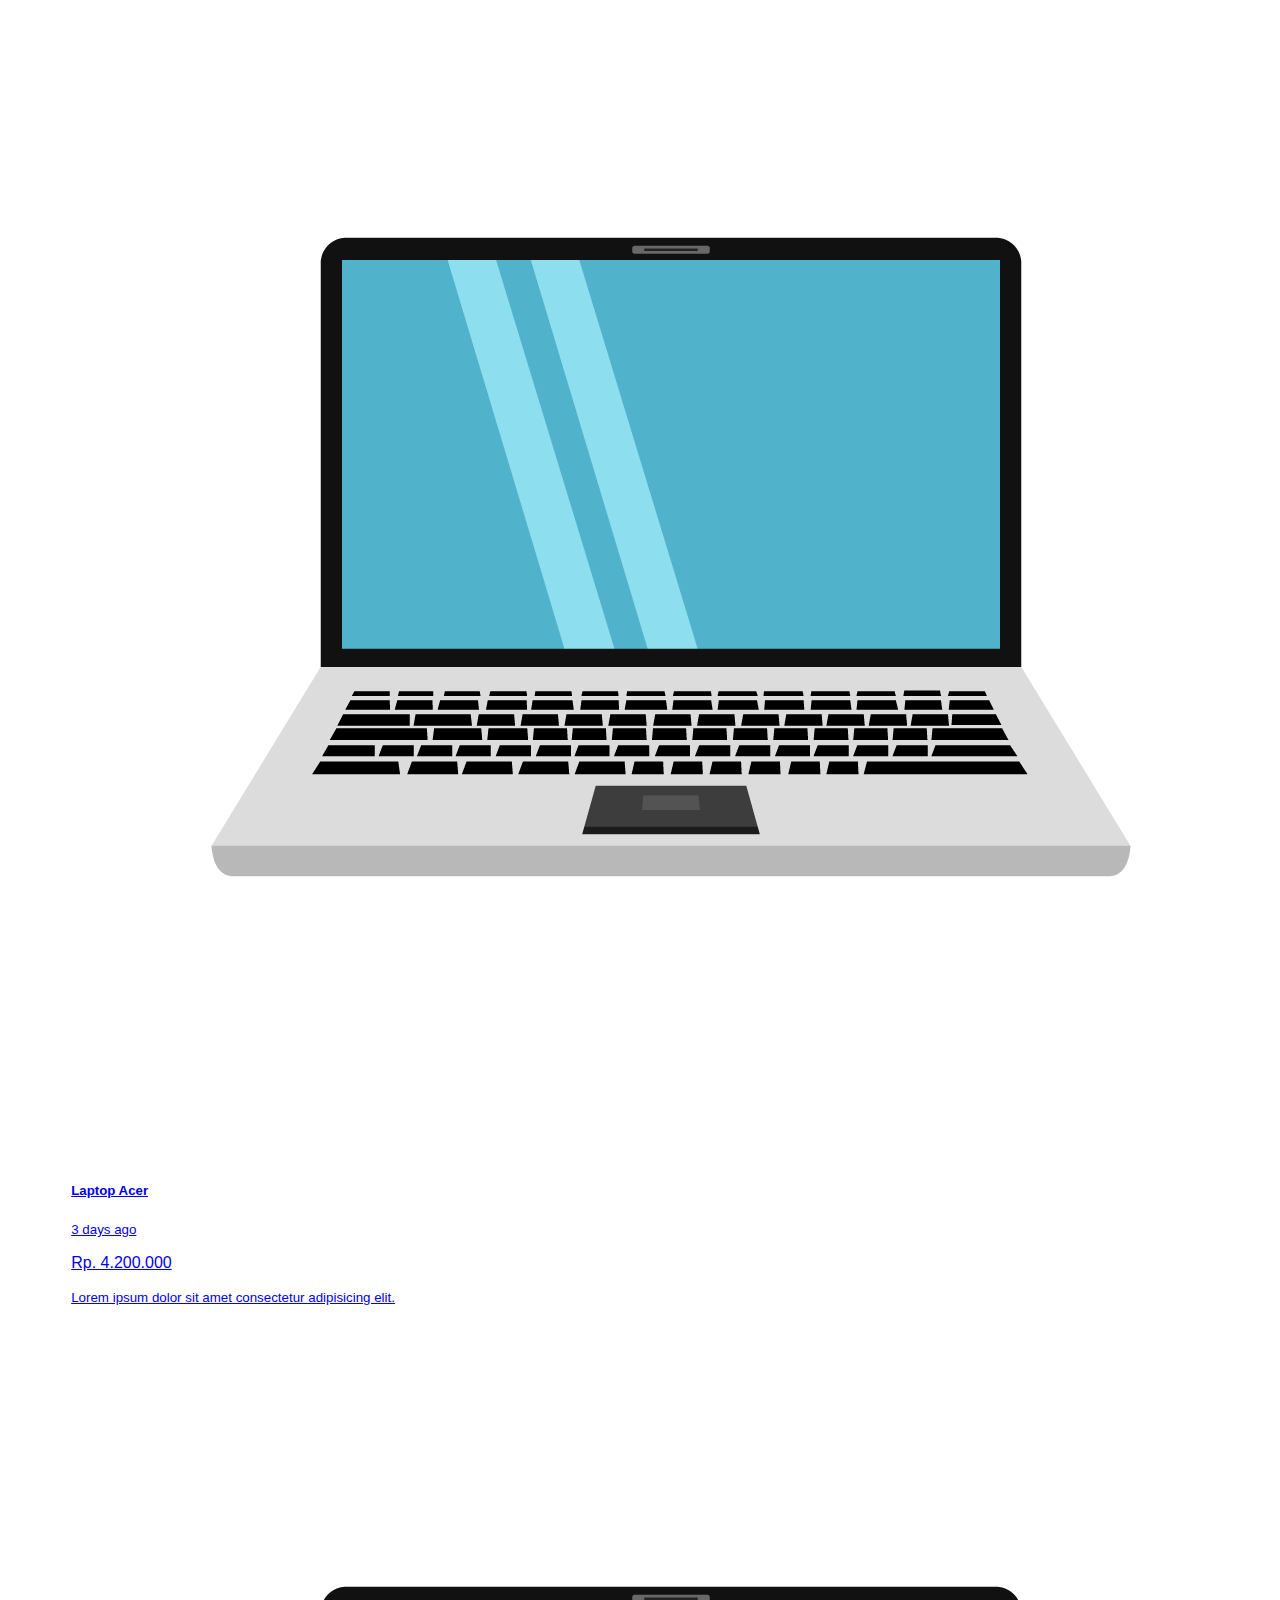
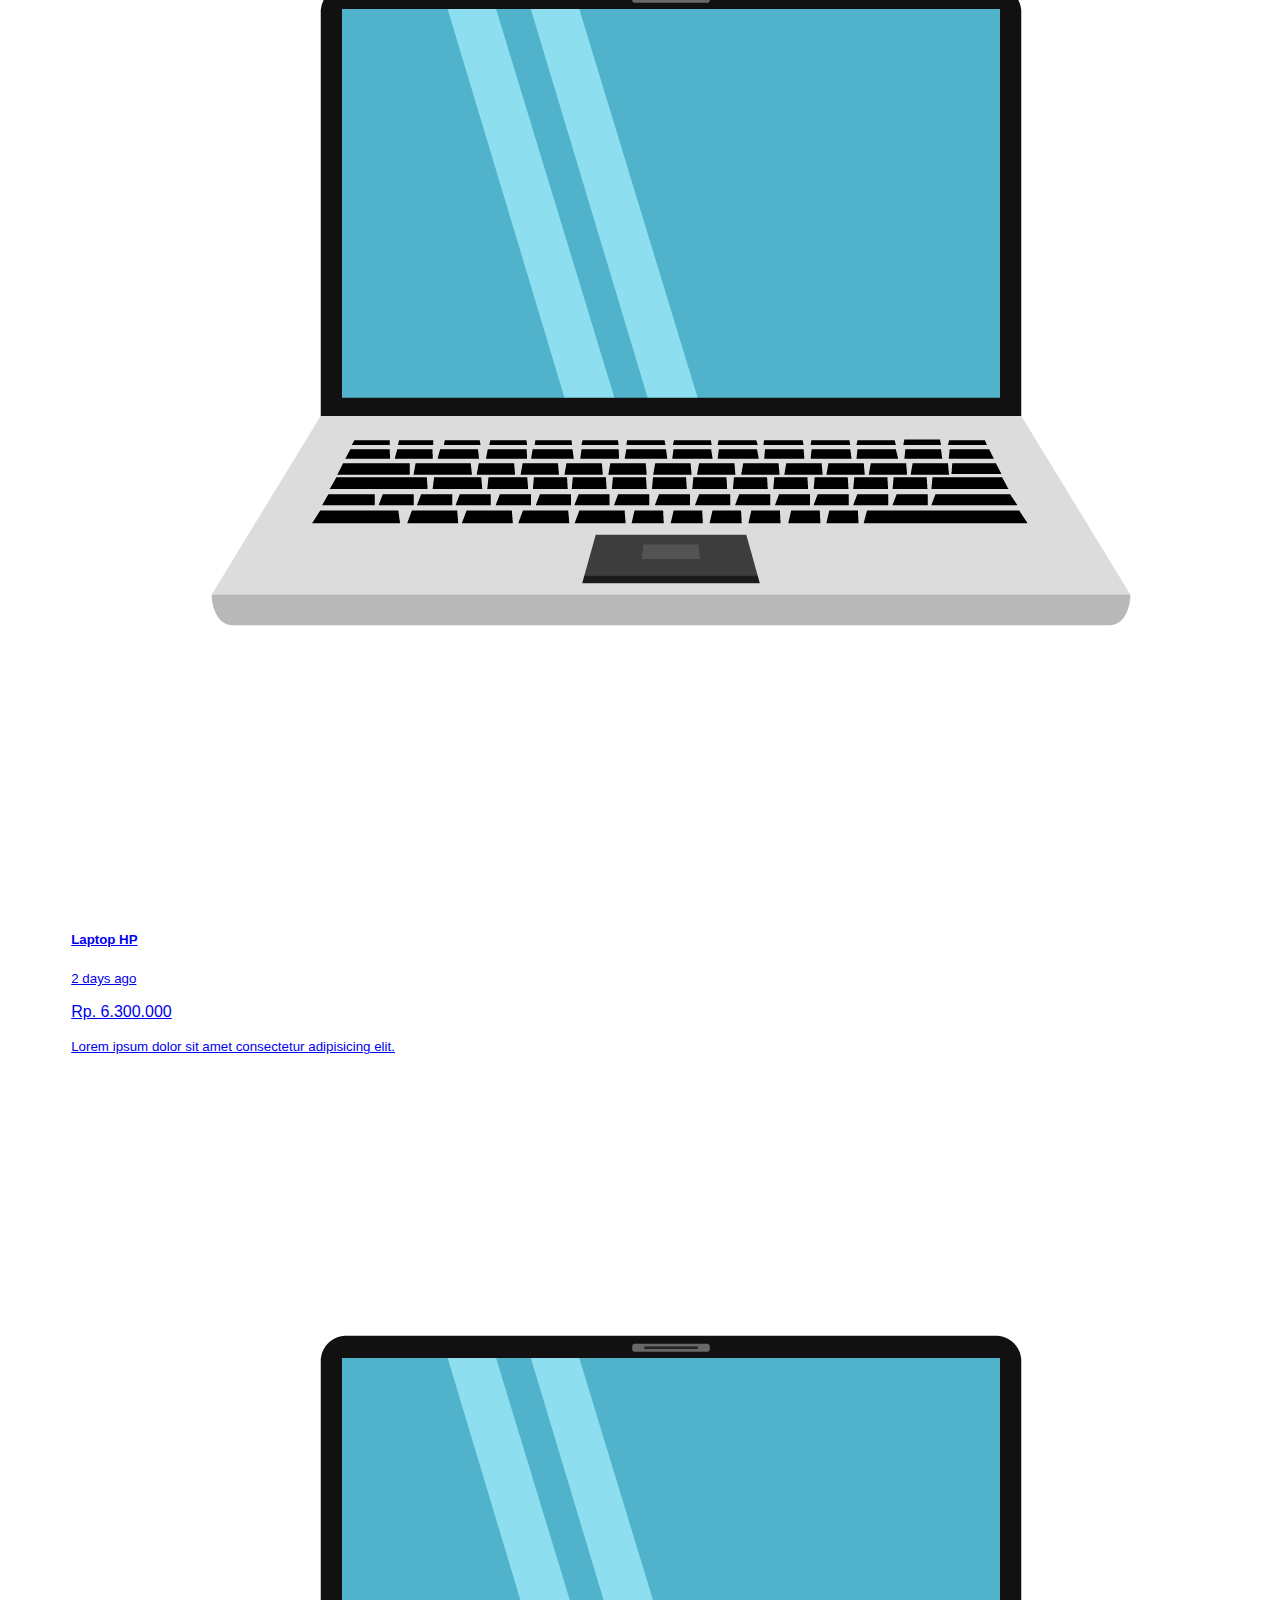
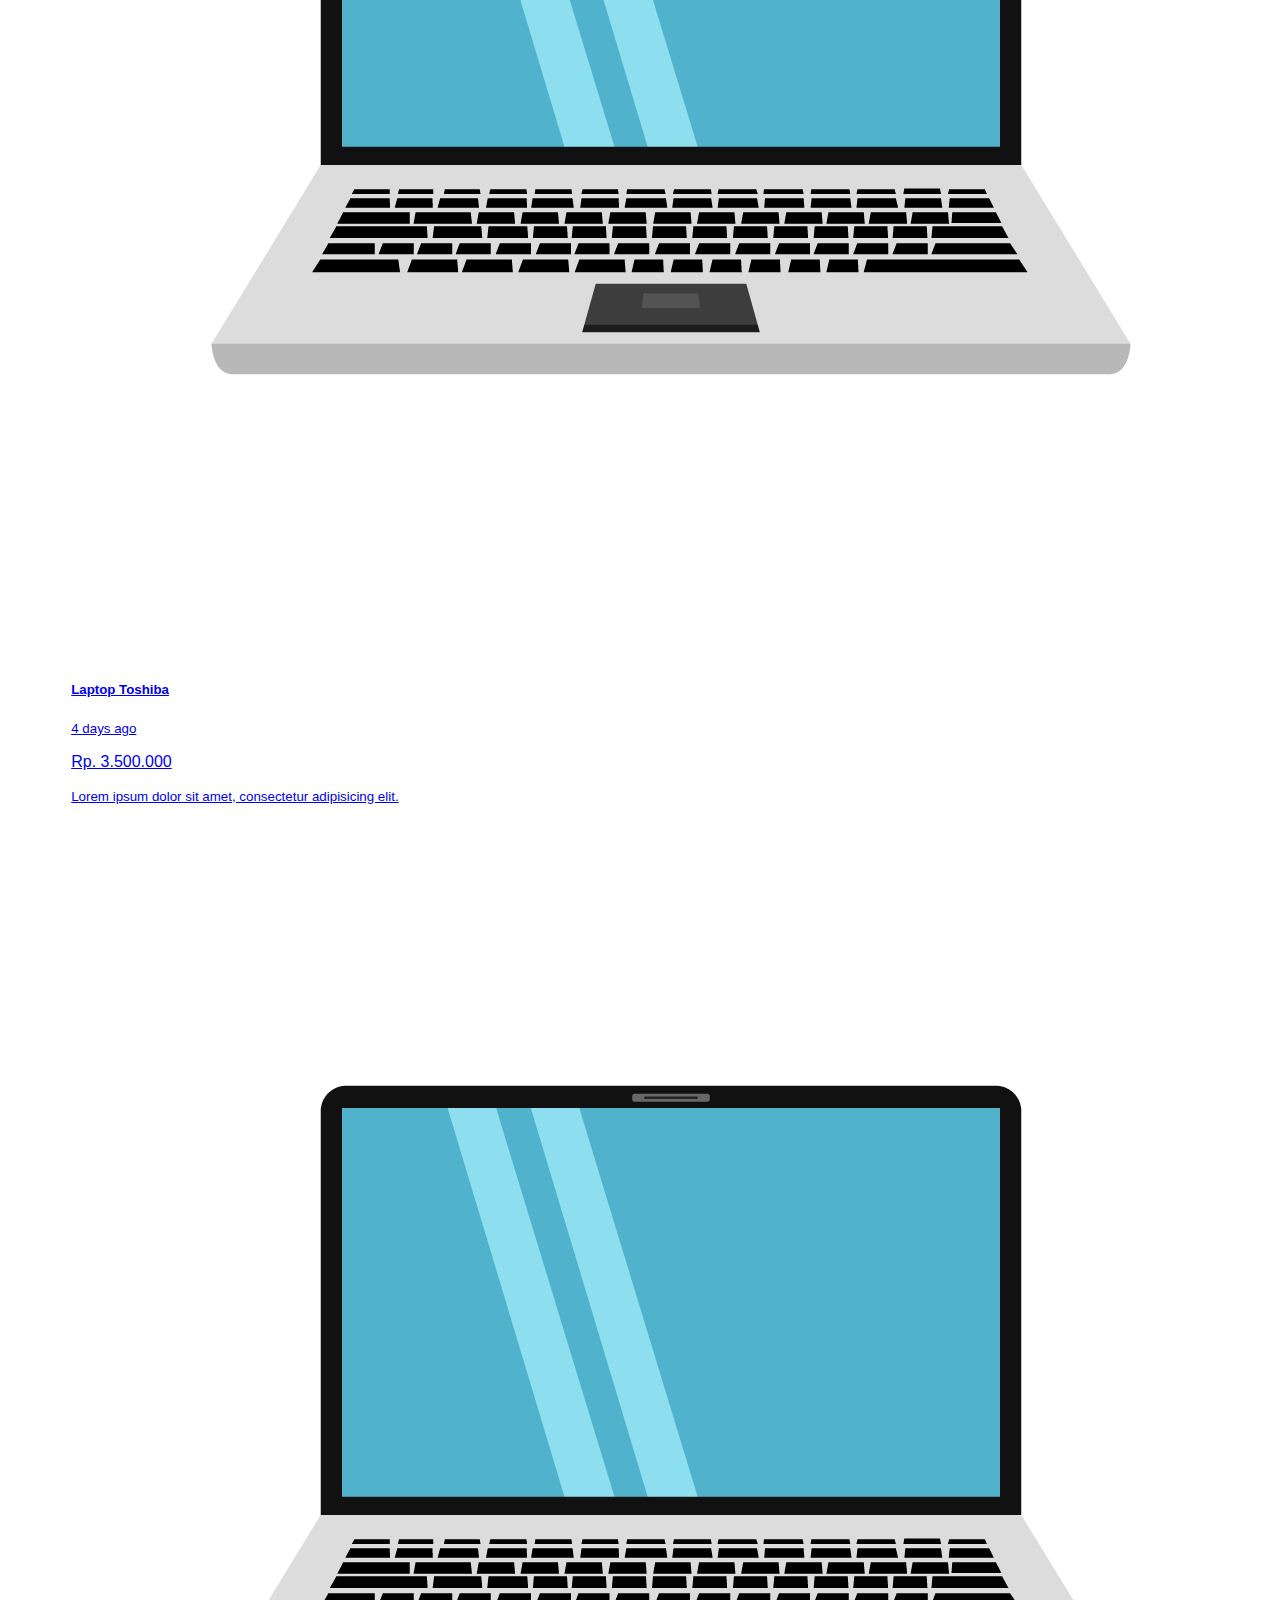
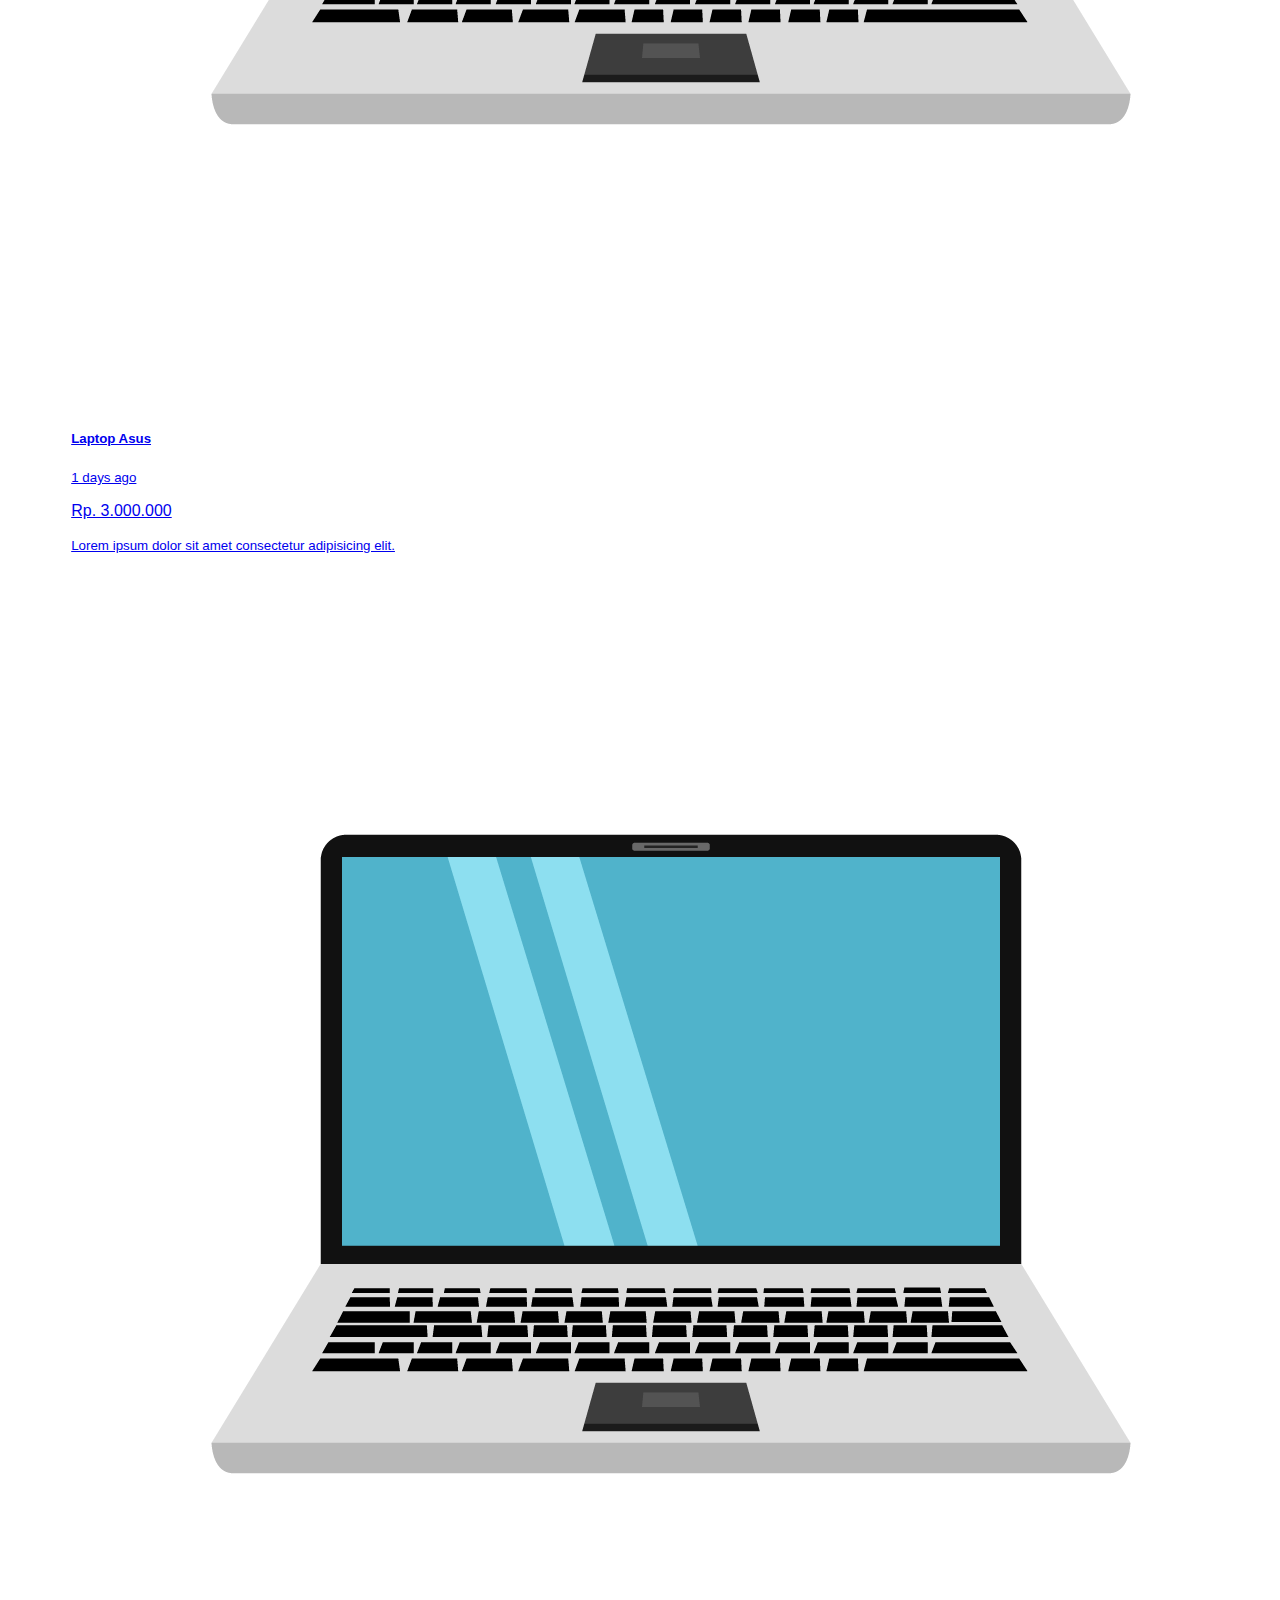
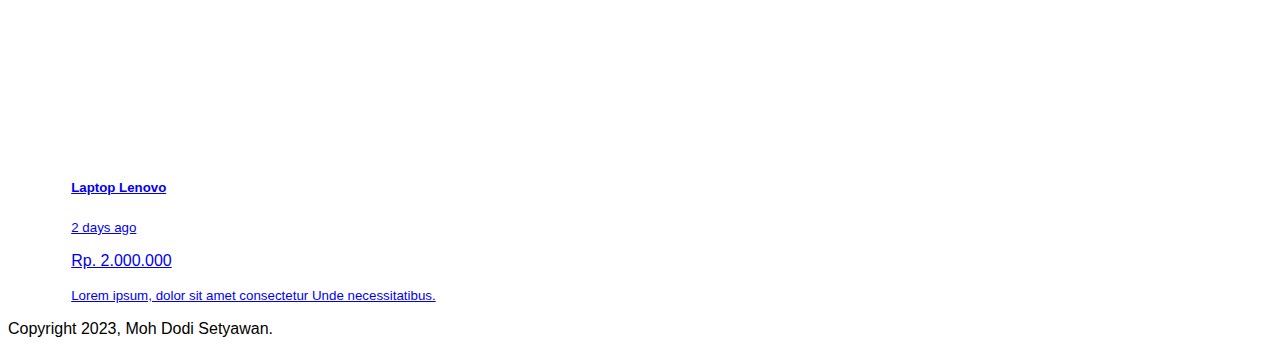
==== commit ce25e7f9: "memodifikasi file index.html di utama dan di folder product" ====
--- a/Product/product.html
+++ b/Product/product.html
@@ -4,7 +4,15 @@
 <meta charset="utf-8">
 <meta name="viewport" content="width=device-width, initial-scale=1">
 
-<style src="style.css"></style>
+<style src="style.css">
+    body section{
+    padding-left: 5%;
+    padding-right: 5%;
+    }
+    section {
+        min-height: 350px;
+    }
+</style>
 
 <title>Product</title>
 <link href="https://cdn.jsdelivr.net/npm/bootstrap@5.3.0-alpha1/dist/css/bootstrap.min.css" rel="stylesheet" integrity="sha384-GLhlTQ8iRABdZLl6O3oVMWSktQOp6b7In1Zl3/Jr59b6EGGoI1aFkw7cmDA6j6gD" crossorigin="anonymous">
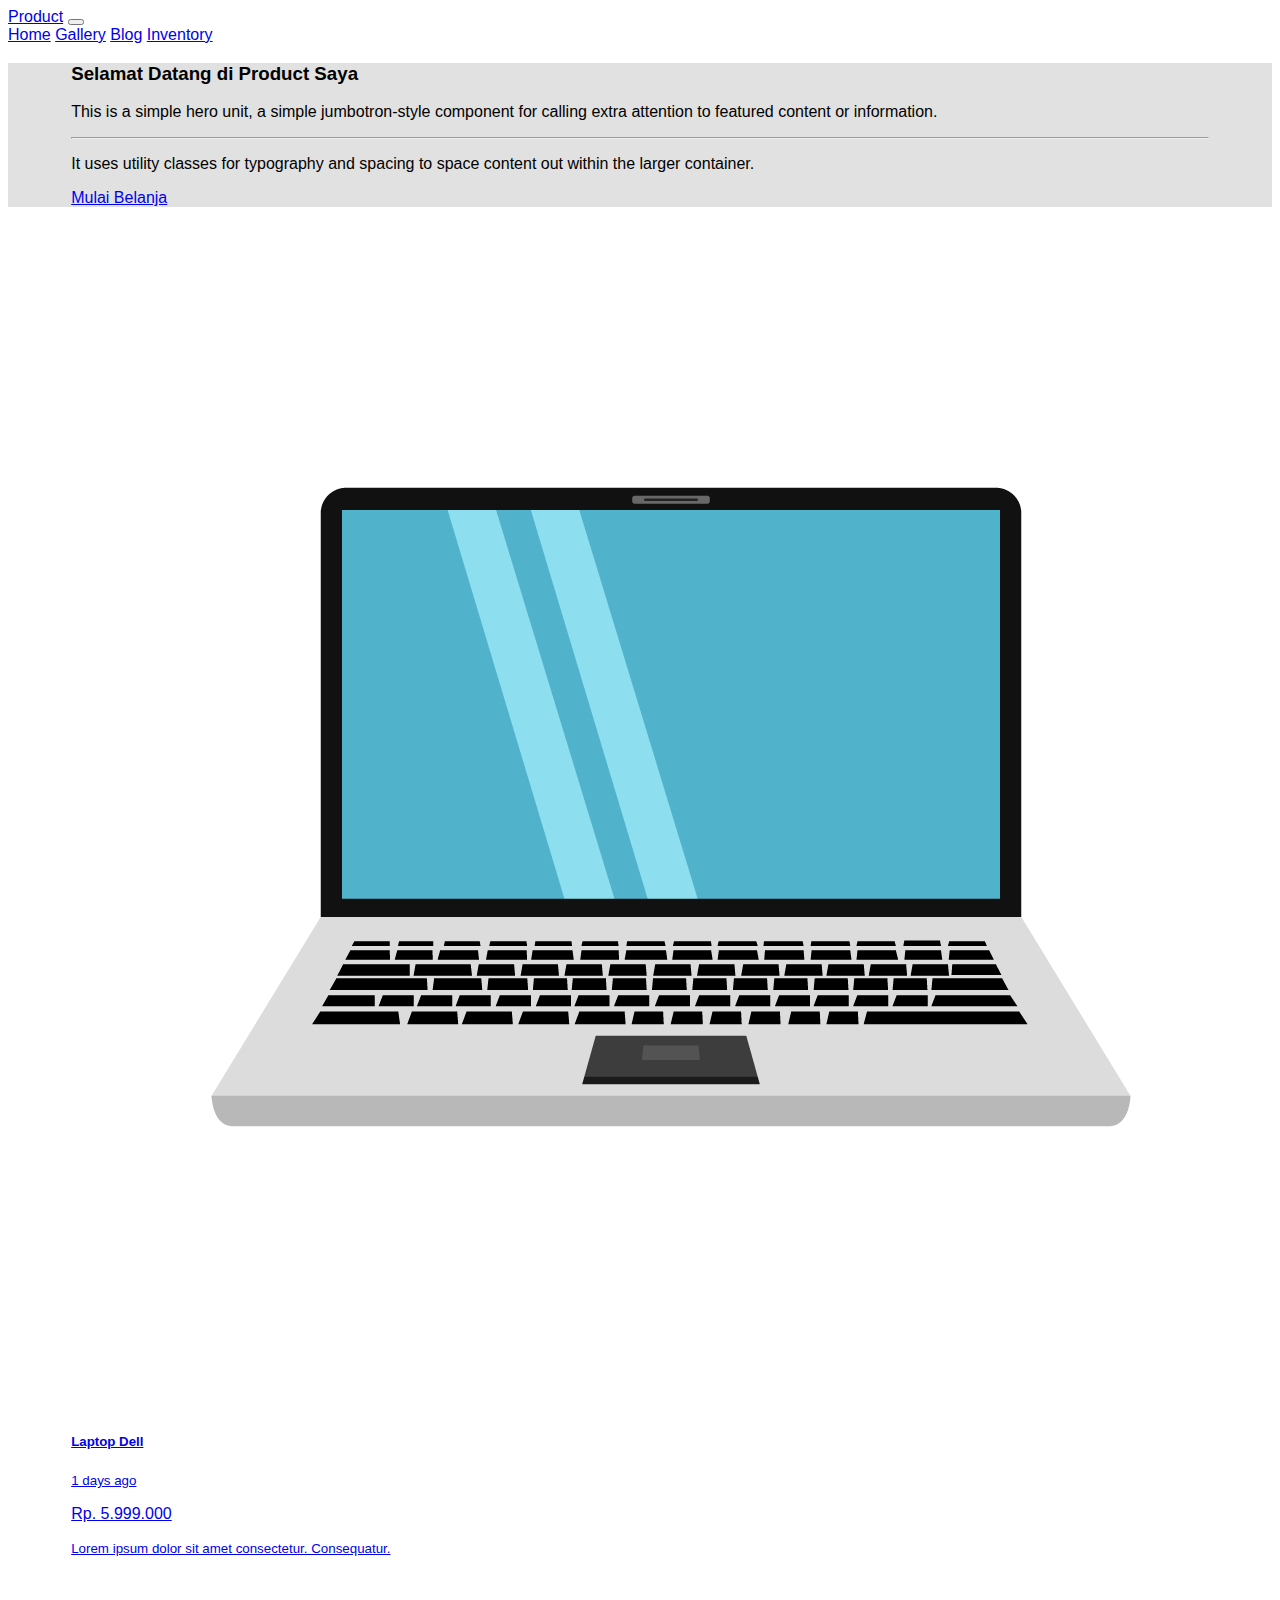
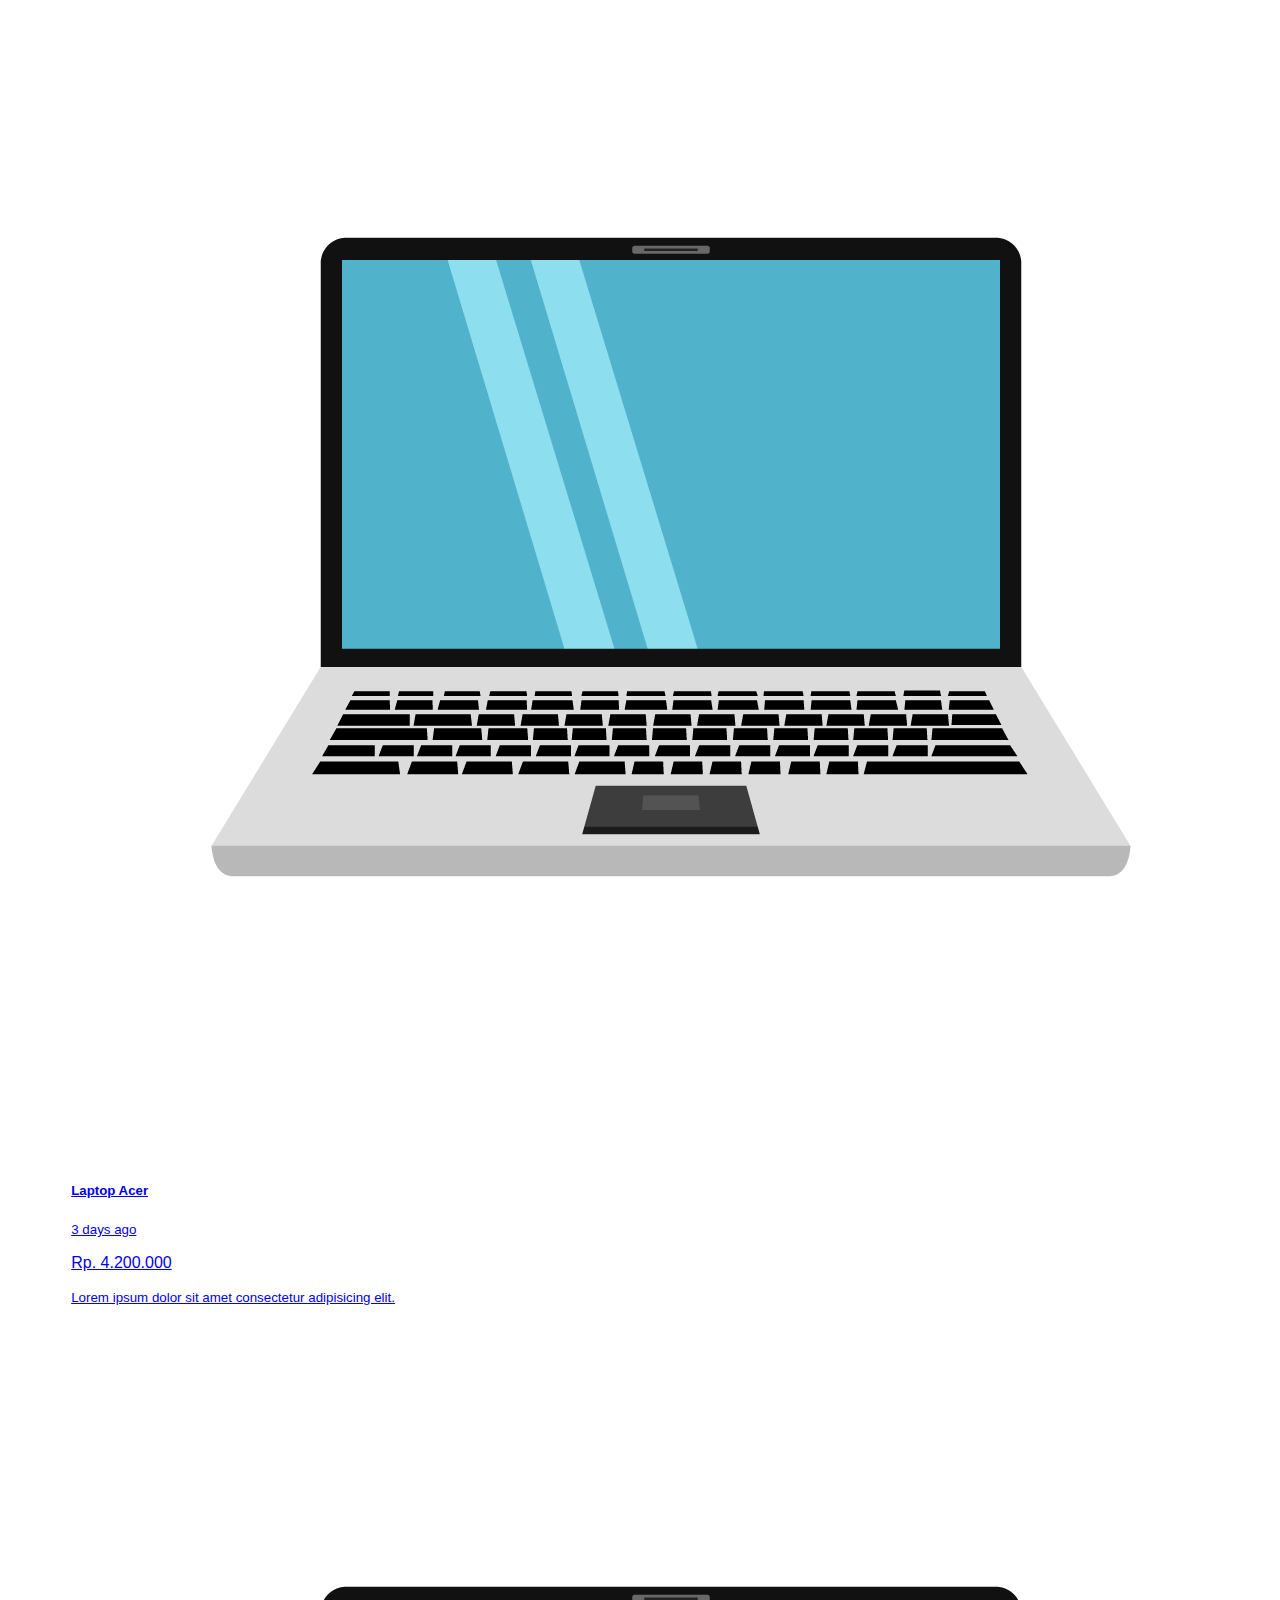
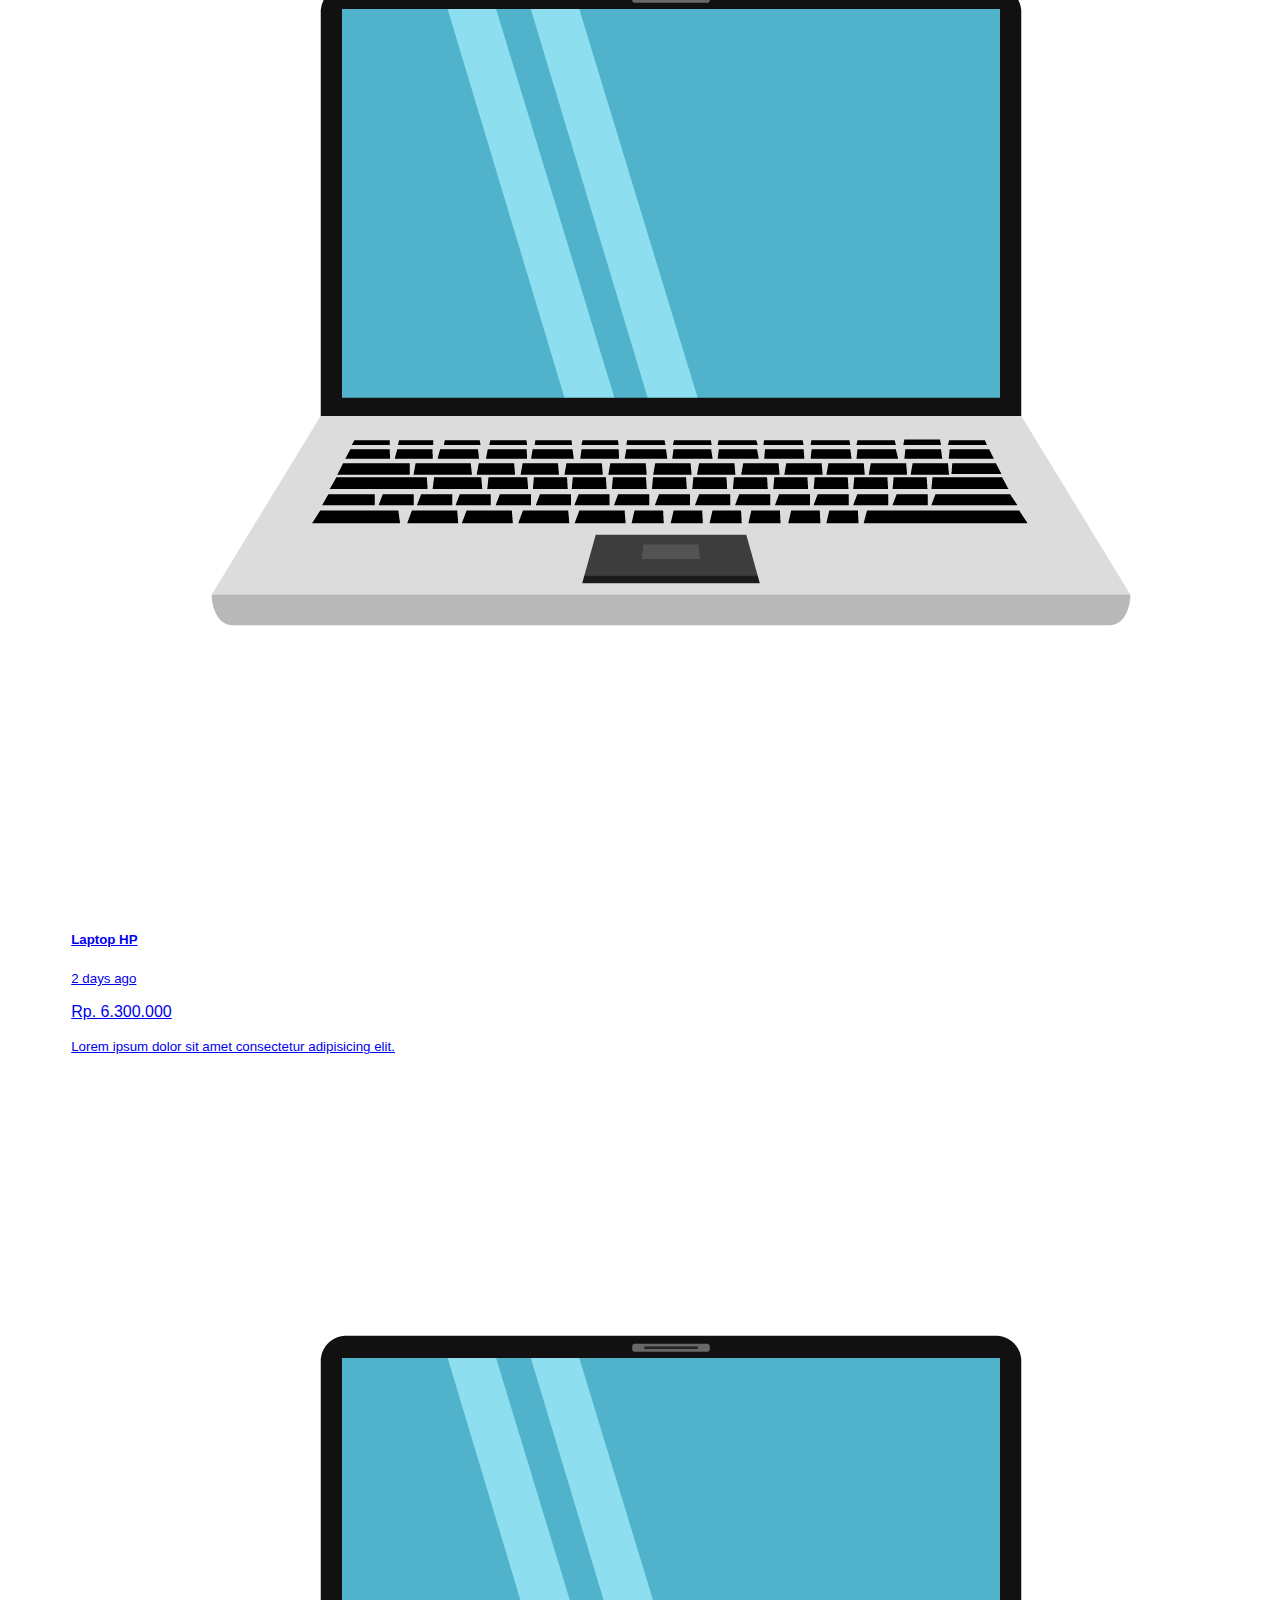
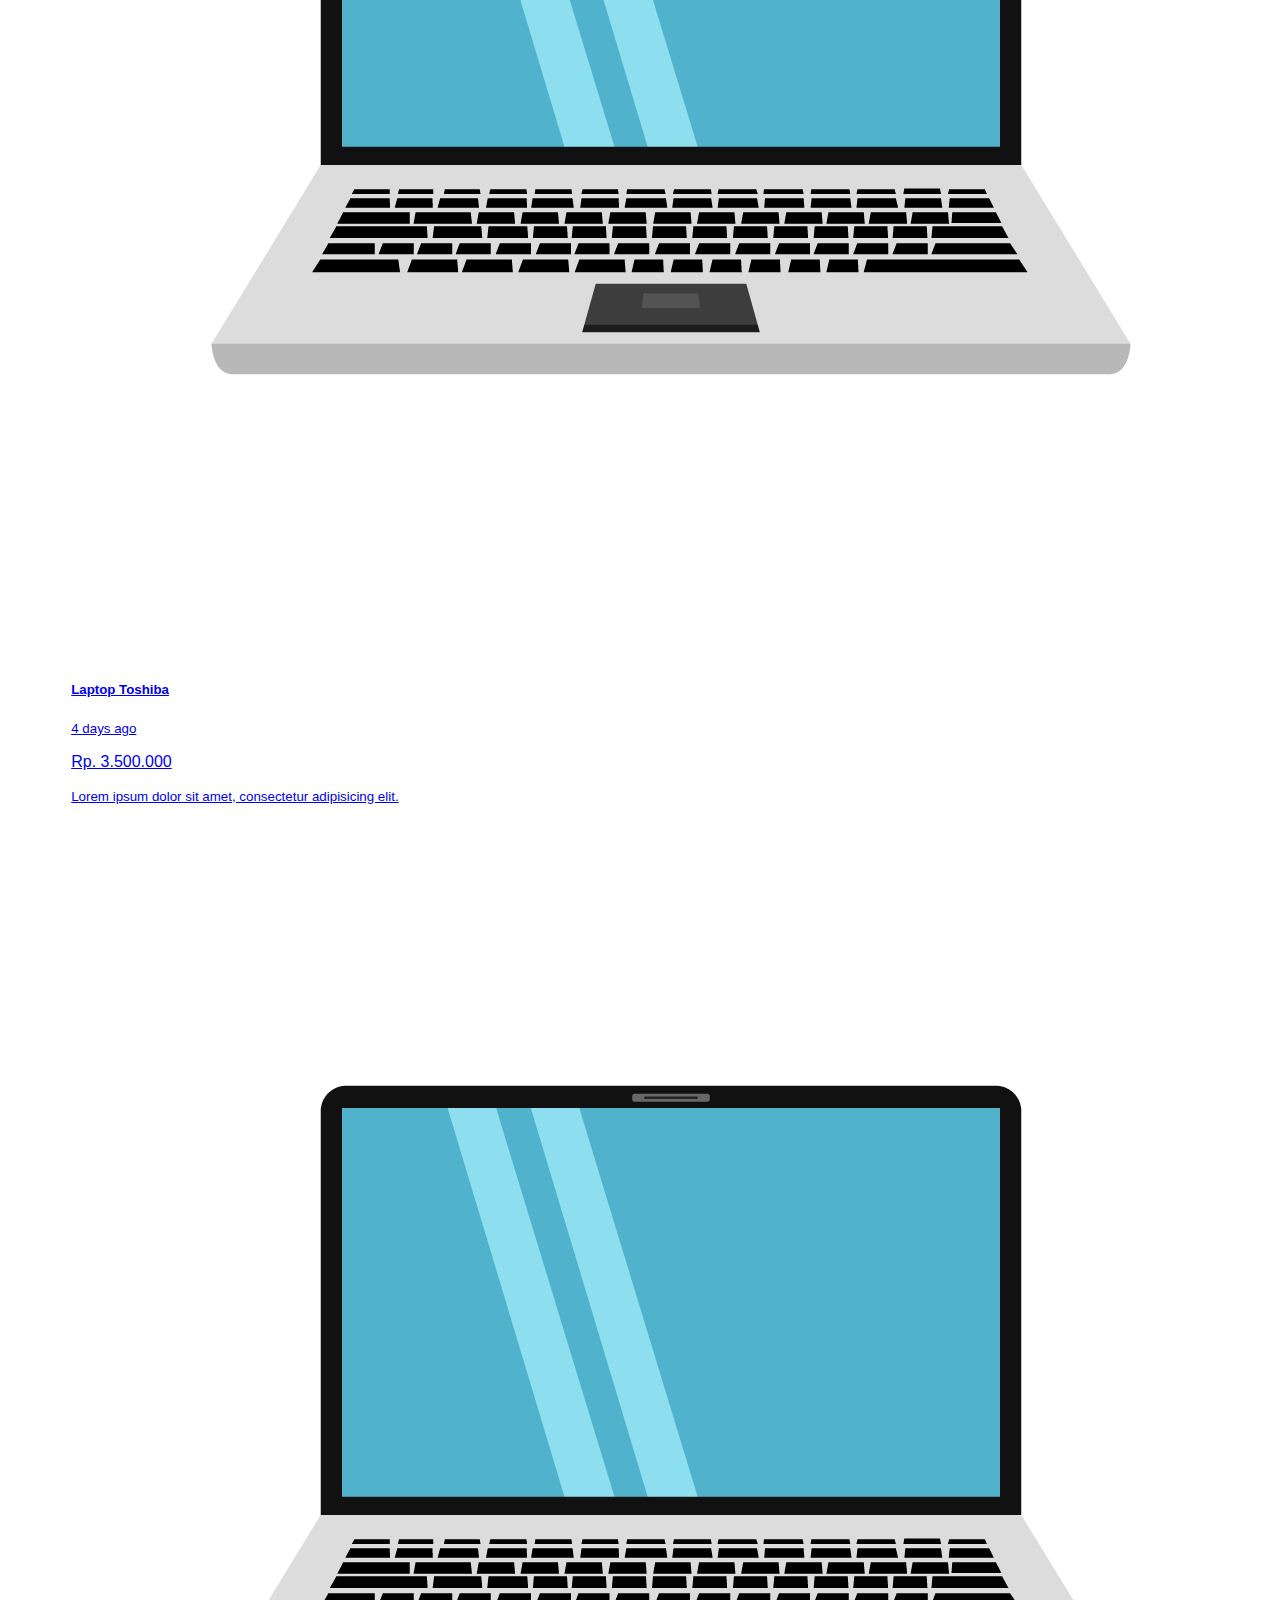
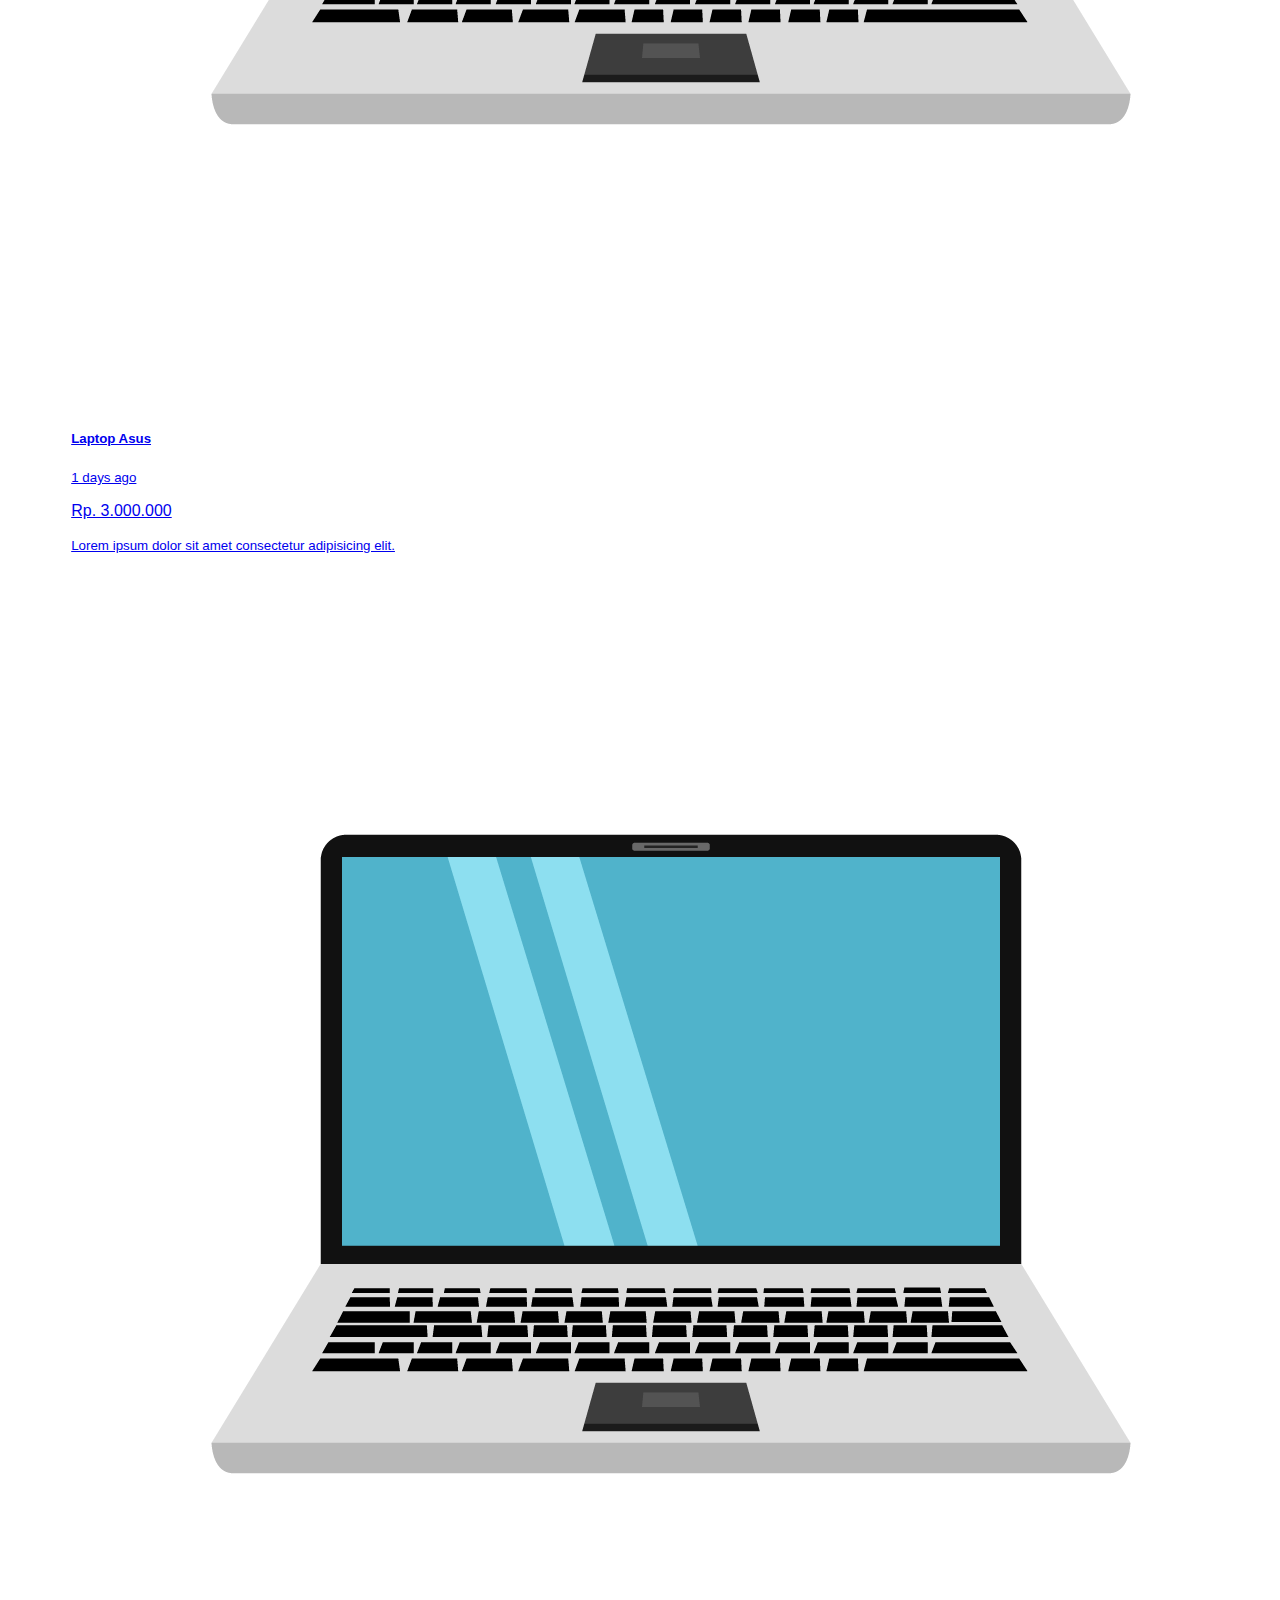
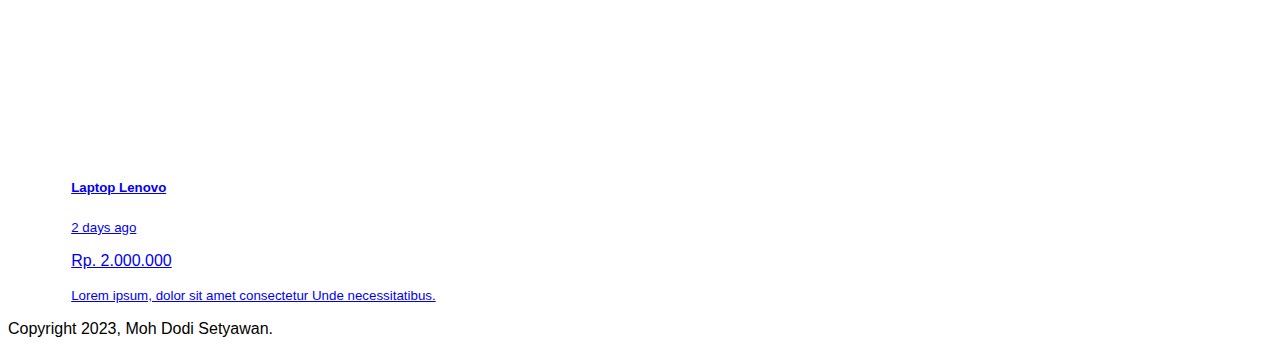
==== commit f2d4f88f: "memodifikasi tampilan navbar" ====
--- a/Product/product.html
+++ b/Product/product.html
@@ -3,16 +3,7 @@
 <head>
 <meta charset="utf-8">
 <meta name="viewport" content="width=device-width, initial-scale=1">
-
-<style src="style.css">
-    body section{
-    padding-left: 5%;
-    padding-right: 5%;
-    }
-    section {
-        min-height: 350px;
-    }
-</style>
+<link rel="stylesheet" href="style.css">
 
 <title>Product</title>
 <link href="https://cdn.jsdelivr.net/npm/bootstrap@5.3.0-alpha1/dist/css/bootstrap.min.css" rel="stylesheet" integrity="sha384-GLhlTQ8iRABdZLl6O3oVMWSktQOp6b7In1Zl3/Jr59b6EGGoI1aFkw7cmDA6j6gD" crossorigin="anonymous">
@@ -21,13 +12,13 @@
 
     <nav class="navbar fixed-top navbar-expand-lg navbar-dark bg-dark">
         <div class="container">
+            <a class="navbar-brand" href="product.html">Product</a>
             <button class="navbar-toggler" type="button" data-bs-toggle="collapse" data-bs-target="#navbarNavAltMarkup" aria-controls="navbarNavAltMarkup" aria-expanded="false" aria-label="Toggle navigation">
             <span class="navbar-toggler-icon"></span>
             </button>
             <div class="collapse navbar-collapse" id="navbarNavAltMarkup">
             <div class="navbar-nav">
                 <a class="nav-link" href="../index.html">Home</a>
-                <a class="navbar-brand" href="#">Product</a>
                 <a class="nav-link" href="#">Gallery</a>
                 <a class="nav-link" href="#">Blog</a>
                 <a class="nav-link" href="#">Inventory</a>
@@ -37,7 +28,7 @@
     </nav> 
     
 
-    <div class="jumbotron text-center pt-5 pb-5" style="background-color: rgb(225, 225, 225); padding-left: 5%; padding-right: 5%;">
+    <div class="jumbotron text-center pt-5 pb-5">
         <h3 class="display-5">Selamat Datang di Product Saya</h3>
         <p class="lead">This is a simple hero unit, a simple jumbotron-style component for calling extra attention to featured content or information.</p>
         <hr class="my-3">
--- a/Product/style.css
+++ b/Product/style.css
@@ -0,0 +1,13 @@
+body section{
+    padding-left: 5%;
+    padding-right: 5%;
+}
+section {
+    min-height: 350px;
+}
+
+.jumbotron {
+    background-color: rgb(225, 225, 225); 
+    padding-left: 5%; 
+    padding-right: 5%;
+}